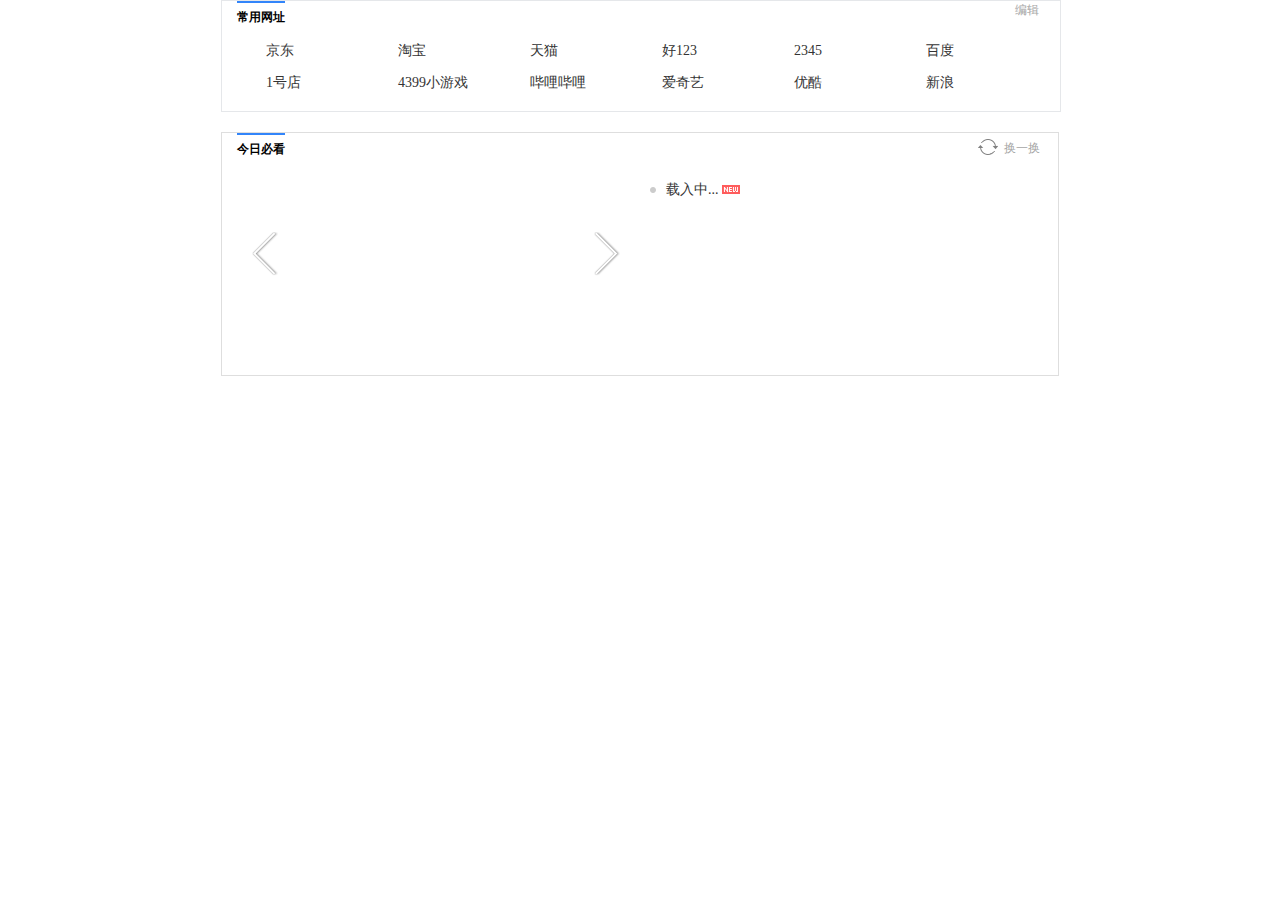
==== index.html @ 9bdcb66b "首次提交" ====
<!DOCTYPE HTML PUBLIC "-//W3C//DTD HTML 4.01 Transitional//EN"
        "http://www.w3.org/TR/html4/loose.dtd">
<html>
<head>
    <meta charset="UTF-8">
    <meta name="keywords" content="">
    <meta http-equiv="X-UA-Compatible" content="IE=edge">
    <title>0 0</title>
    <link rel="stylesheet" href="css/main.css">
</head>
<body>
<div class="container">
    <div class="navigation" id="navigation">
        <h2 class="website-tab">
            <div class="tab-usual">常用网址</div>
        </h2>
        <span class="tab-edit">编辑</span>

        <div class="website-inner">
            <ul class="website-items">
                <li>
                    <img src="http://www.jd.com/favicon.ico"><a href="http://www.jd.com" target="_blank">京东</a>
                </li>
                <li>
                    <img src="http://www.taobao.com/favicon.ico"><a href="http://www.taobao.com" target="_blank">淘宝</a>
                </li>
                <li>
                    <img src="http://www.tmall.com/favicon.ico"><a href="http://www.tmall.com" target="_blank">天猫</a>
                </li>
                <li>
                    <img src="http://www.hao123.com/favicon.ico"><a href="http://www.hao123.com" target="_blank">好123</a>
                </li>
                <li>
                    <img src="http://www.2345.com/favicon.ico"><a href="http://www.2345.com" target="_blank">2345</a>
                </li>
                <li>
                    <img src="http://www.baidu.com/favicon.ico"><a href="http://www.baidu.com/" target="_blank">百度</a>
                </li>
                <li>
                    <img src="http://www.yihaodian.com/favicon.ico"><a href="http://www.yihaodian.com/" target="_blank">1号店</a>
                </li>
                <li>
                    <img src="http://www.4399.com/favicon.ico"><a href="http://www.4399.com/" target="_blank">4399小游戏</a>
                </li>
                <li>
                    <img src="http://www.bilibili.com/favicon.ico"><a href="http://www.bilibili.com/" target="_blank">哔哩哔哩</a>
                </li>
                <li>
                    <img src="http://www.iqiyi.com/favicon.ico"><a href="http://www.iqiyi.com/" target="_blank">爱奇艺</a>
                </li>
                <li>
                    <img src="http://www.youku.com/favicon.ico"><a href="http://www.youku.com/" target="_blank">优酷</a>
                </li>
                <li>
                    <img src="http://www.sina.com/favicon.ico"><a href="http://www.sina.com/" target="_blank">新浪</a>
                </li>
            </ul>
        </div>
    </div>
    <div class="hotbox" id="hotbox">
        <h2 class="website-tab">
            <a href="http://top.baidu.com" target="_blank" class="tab-usual">今日必看</a>
            <span id="fyb" class="switch_button">
                <span id="_fyb" class="switch_icon"></span>
                <span class="switch_text">换一换</span>
            </span>
        </h2>
        <div class="hotbox-content">
            <div class="hotbox-content-left">
                <ul class="player-items">
                </ul>
                <div class="slidebar-left"></div>
                <div class="slidebar-right"></div>
                <div class="slidebar-dots">
                </div>
            </div>
            <div class="hotbox-content-right">
                <ul class="news-items newItemShow">
                    <li>
                        <a class="news-item-a" href="about:blank" target="_blank">载入中...</a>
                        <span class="news-img"></span>
                    </li>
                </ul>
                <ul class="news-items">
                    <li>
                        <a class="news-item-a" href="about:blank" target="_blank">载入中...</a>
                        <span class="news-img"></span>
                    </li>
                </ul>
                <ul class="news-items">
                    <li>
                        <a class="news-item-a" href="about:blank" target="_blank">载入中...</a>
                        <span class="news-img"></span>
                    </li>
                </ul>
                <ul class="news-items">
                    <li>
                        <a class="news-item-a" href="about:blank" target="_blank">载入中...</a>
                        <span class="news-img"></span>
                    </li>
                </ul>
            </div>
        </div>
    </div>
</div>
<div class="dialog-navigation-edit" id="dialog-navigation-edit">
    <h2 class="edit-head">
        <span class="edit-head-tips">编辑常用网址</span>
        <span class="button dialog-titlebar-close"></span>
    </h2>

    <div>
        <ul class="edit-container">
            <li>
                <div class="edit-container-item-name edit-container-edit" data-url="http://www.baidu.com">百度▪贴吧</div>
                <div class="edit-container-item-edit"></div>
                <div class="edit-container-item-delete"></div>
            </li>
            <li>
                <div class="edit-container-item-name" data-url="http://www.hao123.com/?tn=bdie">hao123</div>
                <div class="edit-container-item-edit"></div>
                <div class="edit-container-item-delete"></div>
            </li>
            <li>
                <div class="edit-container-item-name" data-url="http://www.taobao.com">淘宝</div>
                <div class="edit-container-item-edit"></div>
                <div class="edit-container-item-delete"></div>
            </li>
            <li>
                <div class="edit-container-item-name" data-url="jd.com">京东</div>
                <div class="edit-container-item-edit"></div>
                <div class="edit-container-item-delete"></div>
            </li>
            <li>
                <div class="edit-container-item-name" data-url="http://www.youku.com">优酷</div>
                <div class="edit-container-item-edit"></div>
                <div class="edit-container-item-delete"></div>
            </li>
            <li>
                <div class="edit-container-item-name" data-url="http://www.iqiyi.com">爱奇艺▪PPS</div>
                <div class="edit-container-item-edit"></div>
                <div class="edit-container-item-delete"></div>
            </li>
            <li>
                <div class="edit-container-item-name" data-url="http://www.sina.com.cn">新浪▪微博</div>
                <div class="edit-container-item-edit"></div>
                <div class="edit-container-item-delete"></div>
            </li>
            <li>
                <div class="edit-container-item-name" data-url="http://www.4399.com">4399小游戏</div>
                <div class="edit-container-item-edit"></div>
                <div class="edit-container-item-delete"></div>
            </li>
            <li>
                <div class="edit-container-item-name" data-url="http://www.autohome.com.cn">汽车之家</div>
                <div class="edit-container-item-edit"></div>
                <div class="edit-container-item-delete"></div>
            </li>
            <li>
                <div class="edit-container-item-name" data-url="http://www.douyutv.com">斗鱼</div>
                <div class="edit-container-item-edit"></div>
                <div class="edit-container-item-delete"></div>
            </li>
            <li>
                <div class="edit-container-item-name" data-url="http://www.tuniu.com">途牛旅游网</div>
                <div class="edit-container-item-edit"></div>
                <div class="edit-container-item-delete"></div>
            </li>
            <li>
                <div class="edit-container-item-name" data-url="http://www.bilibili.com">哔哩哔哩</div>
                <div class="edit-container-item-edit"></div>
                <div class="edit-container-item-delete"></div>
            </li>
            <li class="edit-container-item edit-add-trigger edit-container-edit">
                <div class="edit-container-item-addIcon"></div>
                <div class="edit-container-item-addText">修改</div>
            </li>
        </ul>
    </div>

    <div class="edit-bottom">
        <h2 class="edit-bottom-title">添加网站</h2>
        <div class="edit-bottom-input">
            <div class="edit-bottom-name-wrapper">
                <input id="editWebsiteName" class="edit-bottom-input-name" placeholder="网站名">
            </div>
            <div class="edit-bottom-address-wrapper">
                <input id="editWebsiteAddress" class="edit-bottom-input-address" placeholder="网址">
            </div>
            <div id="editWebsiteSave" class="edit-bottom-input-save select-unable">
                修改
            </div>
        </div>
    </div>
</div>
</body>
<script src="js/libs/jquery-1.11.3.min.js"></script>
<script src="js/libs/dialog/dialog.js"></script>
<script src="js/data.js"></script>
<script src="js/navigation.js"></script>
<script src="js/hotbox.js"></script>
</html>
---- css/main.css ----
@import url("reset.css?__inline");
@import url("box-shadow.css?__inline");
@import url("dialog.css?__inline");
@import url("main-content.css?__inline");
@import url("navigation.css?__inline");
@import url("hotbox.css?__inline");
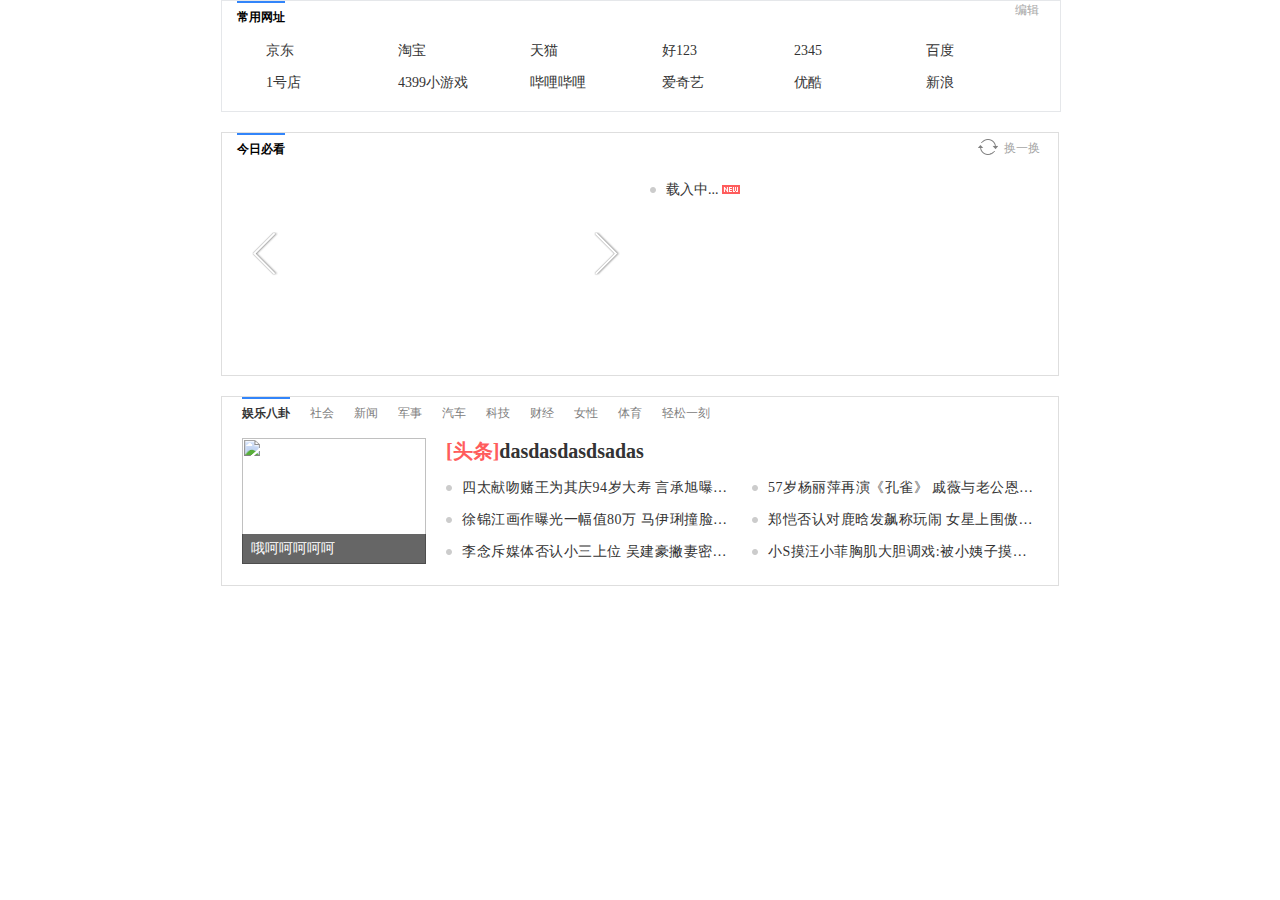
==== commit 411f981b: "第三部分完成" ====
--- a/index.html
+++ b/index.html
@@ -28,7 +28,8 @@
                     <img src="http://www.tmall.com/favicon.ico"><a href="http://www.tmall.com" target="_blank">天猫</a>
                 </li>
                 <li>
-                    <img src="http://www.hao123.com/favicon.ico"><a href="http://www.hao123.com" target="_blank">好123</a>
+                    <img src="http://www.hao123.com/favicon.ico"><a href="http://www.hao123.com"
+                                                                    target="_blank">好123</a>
                 </li>
                 <li>
                     <img src="http://www.2345.com/favicon.ico"><a href="http://www.2345.com" target="_blank">2345</a>
@@ -40,7 +41,8 @@
                     <img src="http://www.yihaodian.com/favicon.ico"><a href="http://www.yihaodian.com/" target="_blank">1号店</a>
                 </li>
                 <li>
-                    <img src="http://www.4399.com/favicon.ico"><a href="http://www.4399.com/" target="_blank">4399小游戏</a>
+                    <img src="http://www.4399.com/favicon.ico"><a href="http://www.4399.com/"
+                                                                  target="_blank">4399小游戏</a>
                 </li>
                 <li>
                     <img src="http://www.bilibili.com/favicon.ico"><a href="http://www.bilibili.com/" target="_blank">哔哩哔哩</a>
@@ -65,6 +67,7 @@
                 <span class="switch_text">换一换</span>
             </span>
         </h2>
+
         <div class="hotbox-content">
             <div class="hotbox-content-left">
                 <ul class="player-items">
@@ -102,93 +105,532 @@
             </div>
         </div>
     </div>
-</div>
-<div class="dialog-navigation-edit" id="dialog-navigation-edit">
-    <h2 class="edit-head">
-        <span class="edit-head-tips">编辑常用网址</span>
-        <span class="button dialog-titlebar-close"></span>
-    </h2>
-
-    <div>
-        <ul class="edit-container">
-            <li>
-                <div class="edit-container-item-name edit-container-edit" data-url="http://www.baidu.com">百度▪贴吧</div>
-                <div class="edit-container-item-edit"></div>
-                <div class="edit-container-item-delete"></div>
-            </li>
-            <li>
-                <div class="edit-container-item-name" data-url="http://www.hao123.com/?tn=bdie">hao123</div>
-                <div class="edit-container-item-edit"></div>
-                <div class="edit-container-item-delete"></div>
-            </li>
-            <li>
-                <div class="edit-container-item-name" data-url="http://www.taobao.com">淘宝</div>
-                <div class="edit-container-item-edit"></div>
-                <div class="edit-container-item-delete"></div>
-            </li>
-            <li>
-                <div class="edit-container-item-name" data-url="jd.com">京东</div>
-                <div class="edit-container-item-edit"></div>
-                <div class="edit-container-item-delete"></div>
-            </li>
-            <li>
-                <div class="edit-container-item-name" data-url="http://www.youku.com">优酷</div>
-                <div class="edit-container-item-edit"></div>
-                <div class="edit-container-item-delete"></div>
-            </li>
-            <li>
-                <div class="edit-container-item-name" data-url="http://www.iqiyi.com">爱奇艺▪PPS</div>
-                <div class="edit-container-item-edit"></div>
-                <div class="edit-container-item-delete"></div>
-            </li>
-            <li>
-                <div class="edit-container-item-name" data-url="http://www.sina.com.cn">新浪▪微博</div>
-                <div class="edit-container-item-edit"></div>
-                <div class="edit-container-item-delete"></div>
-            </li>
-            <li>
-                <div class="edit-container-item-name" data-url="http://www.4399.com">4399小游戏</div>
-                <div class="edit-container-item-edit"></div>
-                <div class="edit-container-item-delete"></div>
-            </li>
-            <li>
-                <div class="edit-container-item-name" data-url="http://www.autohome.com.cn">汽车之家</div>
-                <div class="edit-container-item-edit"></div>
-                <div class="edit-container-item-delete"></div>
-            </li>
-            <li>
-                <div class="edit-container-item-name" data-url="http://www.douyutv.com">斗鱼</div>
-                <div class="edit-container-item-edit"></div>
-                <div class="edit-container-item-delete"></div>
-            </li>
-            <li>
-                <div class="edit-container-item-name" data-url="http://www.tuniu.com">途牛旅游网</div>
-                <div class="edit-container-item-edit"></div>
-                <div class="edit-container-item-delete"></div>
-            </li>
-            <li>
-                <div class="edit-container-item-name" data-url="http://www.bilibili.com">哔哩哔哩</div>
-                <div class="edit-container-item-edit"></div>
-                <div class="edit-container-item-delete"></div>
-            </li>
-            <li class="edit-container-item edit-add-trigger edit-container-edit">
-                <div class="edit-container-item-addIcon"></div>
-                <div class="edit-container-item-addText">修改</div>
-            </li>
-        </ul>
+    <div class="detailbox">
+        <div class="detailbox-tab">
+            <div class="detailbox-tab-item active">娱乐八卦</div>
+            <div class="detailbox-tab-item">社会</div>
+            <div class="detailbox-tab-item">新闻</div>
+            <div class="detailbox-tab-item">军事</div>
+            <div class="detailbox-tab-item">汽车</div>
+            <div class="detailbox-tab-item">科技</div>
+            <div class="detailbox-tab-item">财经</div>
+            <div class="detailbox-tab-item">女性</div>
+            <div class="detailbox-tab-item">体育</div>
+            <div class="detailbox-tab-item">轻松一刻</div>
+        </div>
+        <div class="detailbox-content">
+            <div class="detailbox-content-inner detailbox-content-inner-show">
+                <a class="detailbox-content-left">
+                    <img src="http://s.cimg.163.com/ent/2015/11/25/2015112508114796eaf.jpg.184x126.jpg" alt="">
+
+                    <div class="detailbox-content-title">哦呵呵呵呵呵</div>
+                    <div class="detailbox-content-shadow"></div>
+                </a>
+
+                <div class="detailbox-content-right">
+                    <a class="detailbox-right-title">
+                        dasdasdasdsadas
+                        <span class="topline">[头条]</span>
+                    </a>
+                    <ul class="detailNewsBox">
+
+                        <li><a title="四太献吻赌王为其庆94岁大寿 言承旭曝新恋情" target="_blank"
+                               href="http://ent.163.com/15/1125/00/B97QK39000031H2L.html#p=B97K7THR00AJ0003?bdxw">四太献吻赌王为其庆94岁大寿
+                            言承旭曝新恋情</a></li>
+
+                        <li><a title="57岁杨丽萍再演《孔雀》 戚薇与老公恩爱捞金" target="_blank"
+                               href="http://ent.163.com/photoview/00AJ0003/579170.html?bdxw">57岁杨丽萍再演《孔雀》 戚薇与老公恩爱捞金</a>
+                        </li>
+
+                        <li><a title="徐锦江画作曝光一幅值80万 马伊琍撞脸鲁豫" target="_blank"
+                               href="http://ent.163.com/photoview/00AJ0003/579127.html?bdxw">徐锦江画作曝光一幅值80万 马伊琍撞脸鲁豫</a>
+                        </li>
+
+                        <li><a title="郑恺否认对鹿晗发飙称玩闹 女星上围傲人遭拍" target="_blank"
+                               href="http://ent.163.com/15/1125/11/B98U6IOV00031GVS.html?bdxw">郑恺否认对鹿晗发飙称玩闹 女星上围傲人遭拍</a>
+                        </li>
+
+                        <li><a title="李念斥媒体否认小三上位 吴建豪撇妻密会夏天" target="_blank"
+                               href="http://ent.163.com/15/1125/01/B97TNS7O00031H2L.html?bdxw">李念斥媒体否认小三上位 吴建豪撇妻密会夏天</a>
+                        </li>
+
+                        <li><a title="小S摸汪小菲胸肌大胆调戏:被小姨子摸刺激么" target="_blank"
+                               href="http://ent.163.com/15/1125/14/B998HNLB00031H2L.html?bdxw">小S摸汪小菲胸肌大胆调戏:被小姨子摸刺激么</a>
+                        </li>
+
+                    </ul>
+                </div>
+            </div>
+            <div class="detailbox-content-inner">
+                <a class="detailbox-content-left">
+                    <img src="http://s.cimg.163.com/ent/2015/11/25/2015112508114796eaf.jpg.184x126.jpg" alt="">
+
+                    <div class="detailbox-content-title">哦呵呵呵呵呵</div>
+                    <div class="detailbox-content-shadow"></div>
+                </a>
+
+                <div class="detailbox-content-right">
+                    <a class="detailbox-right-title">
+                        dasdasdasdsadas
+                        <span class="topline">[头条]</span>
+                    </a>
+                    <ul class="detailNewsBox">
+
+                        <li><a title="四太献吻赌王为其庆94岁大寿 言承旭曝新恋情" target="_blank"
+                               href="http://ent.163.com/15/1125/00/B97QK39000031H2L.html#p=B97K7THR00AJ0003?bdxw">四太献吻赌王为其庆94岁大寿
+                            言承旭曝新恋情</a></li>
+
+                        <li><a title="57岁杨丽萍再演《孔雀》 戚薇与老公恩爱捞金" target="_blank"
+                               href="http://ent.163.com/photoview/00AJ0003/579170.html?bdxw">57岁杨丽萍再演《孔雀》 戚薇与老公恩爱捞金</a>
+                        </li>
+
+                        <li><a title="徐锦江画作曝光一幅值80万 马伊琍撞脸鲁豫" target="_blank"
+                               href="http://ent.163.com/photoview/00AJ0003/579127.html?bdxw">徐锦江画作曝光一幅值80万 马伊琍撞脸鲁豫</a>
+                        </li>
+
+                        <li><a title="郑恺否认对鹿晗发飙称玩闹 女星上围傲人遭拍" target="_blank"
+                               href="http://ent.163.com/15/1125/11/B98U6IOV00031GVS.html?bdxw">郑恺否认对鹿晗发飙称玩闹 女星上围傲人遭拍</a>
+                        </li>
+
+                        <li><a title="李念斥媒体否认小三上位 吴建豪撇妻密会夏天" target="_blank"
+                               href="http://ent.163.com/15/1125/01/B97TNS7O00031H2L.html?bdxw">李念斥媒体否认小三上位 吴建豪撇妻密会夏天</a>
+                        </li>
+
+                        <li><a title="小S摸汪小菲胸肌大胆调戏:被小姨子摸刺激么" target="_blank"
+                               href="http://ent.163.com/15/1125/14/B998HNLB00031H2L.html?bdxw">小S摸汪小菲胸肌大胆调戏:被小姨子摸刺激么</a>
+                        </li>
+
+                    </ul>
+                </div>
+            </div>
+            <div class="detailbox-content-inner">
+                <a class="detailbox-content-left">
+                    <img src="http://s.cimg.163.com/ent/2015/11/25/2015112508114796eaf.jpg.184x126.jpg" alt="">
+
+                    <div class="detailbox-content-title">哦呵呵呵呵呵</div>
+                    <div class="detailbox-content-shadow"></div>
+                </a>
+
+                <div class="detailbox-content-right">
+                    <a class="detailbox-right-title">
+                        dasdasdasdsadas
+                        <span class="topline">[头条]</span>
+                    </a>
+                    <ul class="detailNewsBox">
+
+                        <li><a title="四太献吻赌王为其庆94岁大寿 言承旭曝新恋情" target="_blank"
+                               href="http://ent.163.com/15/1125/00/B97QK39000031H2L.html#p=B97K7THR00AJ0003?bdxw">四太献吻赌王为其庆94岁大寿
+                            言承旭曝新恋情</a></li>
+
+                        <li><a title="57岁杨丽萍再演《孔雀》 戚薇与老公恩爱捞金" target="_blank"
+                               href="http://ent.163.com/photoview/00AJ0003/579170.html?bdxw">57岁杨丽萍再演《孔雀》 戚薇与老公恩爱捞金</a>
+                        </li>
+
+                        <li><a title="徐锦江画作曝光一幅值80万 马伊琍撞脸鲁豫" target="_blank"
+                               href="http://ent.163.com/photoview/00AJ0003/579127.html?bdxw">徐锦江画作曝光一幅值80万 马伊琍撞脸鲁豫</a>
+                        </li>
+
+                        <li><a title="郑恺否认对鹿晗发飙称玩闹 女星上围傲人遭拍" target="_blank"
+                               href="http://ent.163.com/15/1125/11/B98U6IOV00031GVS.html?bdxw">郑恺否认对鹿晗发飙称玩闹 女星上围傲人遭拍</a>
+                        </li>
+
+                        <li><a title="李念斥媒体否认小三上位 吴建豪撇妻密会夏天" target="_blank"
+                               href="http://ent.163.com/15/1125/01/B97TNS7O00031H2L.html?bdxw">李念斥媒体否认小三上位 吴建豪撇妻密会夏天</a>
+                        </li>
+
+                        <li><a title="小S摸汪小菲胸肌大胆调戏:被小姨子摸刺激么" target="_blank"
+                               href="http://ent.163.com/15/1125/14/B998HNLB00031H2L.html?bdxw">小S摸汪小菲胸肌大胆调戏:被小姨子摸刺激么</a>
+                        </li>
+
+                    </ul>
+                </div>
+            </div>
+            <div class="detailbox-content-inner">
+                <a class="detailbox-content-left">
+                    <img src="http://s.cimg.163.com/ent/2015/11/25/2015112508114796eaf.jpg.184x126.jpg" alt="">
+
+                    <div class="detailbox-content-title">哦呵呵呵呵呵</div>
+                    <div class="detailbox-content-shadow"></div>
+                </a>
+
+                <div class="detailbox-content-right">
+                    <a class="detailbox-right-title">
+                        dasdasdasdsadas
+                        <span class="topline">[头条]</span>
+                    </a>
+                    <ul class="detailNewsBox">
+
+                        <li><a title="四太献吻赌王为其庆94岁大寿 言承旭曝新恋情" target="_blank"
+                               href="http://ent.163.com/15/1125/00/B97QK39000031H2L.html#p=B97K7THR00AJ0003?bdxw">四太献吻赌王为其庆94岁大寿
+                            言承旭曝新恋情</a></li>
+
+                        <li><a title="57岁杨丽萍再演《孔雀》 戚薇与老公恩爱捞金" target="_blank"
+                               href="http://ent.163.com/photoview/00AJ0003/579170.html?bdxw">57岁杨丽萍再演《孔雀》 戚薇与老公恩爱捞金</a>
+                        </li>
+
+                        <li><a title="徐锦江画作曝光一幅值80万 马伊琍撞脸鲁豫" target="_blank"
+                               href="http://ent.163.com/photoview/00AJ0003/579127.html?bdxw">徐锦江画作曝光一幅值80万 马伊琍撞脸鲁豫</a>
+                        </li>
+
+                        <li><a title="郑恺否认对鹿晗发飙称玩闹 女星上围傲人遭拍" target="_blank"
+                               href="http://ent.163.com/15/1125/11/B98U6IOV00031GVS.html?bdxw">郑恺否认对鹿晗发飙称玩闹 女星上围傲人遭拍</a>
+                        </li>
+
+                        <li><a title="李念斥媒体否认小三上位 吴建豪撇妻密会夏天" target="_blank"
+                               href="http://ent.163.com/15/1125/01/B97TNS7O00031H2L.html?bdxw">李念斥媒体否认小三上位 吴建豪撇妻密会夏天</a>
+                        </li>
+
+                        <li><a title="小S摸汪小菲胸肌大胆调戏:被小姨子摸刺激么" target="_blank"
+                               href="http://ent.163.com/15/1125/14/B998HNLB00031H2L.html?bdxw">小S摸汪小菲胸肌大胆调戏:被小姨子摸刺激么</a>
+                        </li>
+
+                    </ul>
+                </div>
+            </div>
+            <div class="detailbox-content-inner">
+                <a class="detailbox-content-left">
+                    <img src="http://s.cimg.163.com/ent/2015/11/25/2015112508114796eaf.jpg.184x126.jpg" alt="">
+
+                    <div class="detailbox-content-title">哦呵呵呵呵呵</div>
+                    <div class="detailbox-content-shadow"></div>
+                </a>
+
+                <div class="detailbox-content-right">
+                    <a class="detailbox-right-title">
+                        dasdasdasdsadas
+                        <span class="topline">[头条]</span>
+                    </a>
+                    <ul class="detailNewsBox">
+
+                        <li><a title="四太献吻赌王为其庆94岁大寿 言承旭曝新恋情" target="_blank"
+                               href="http://ent.163.com/15/1125/00/B97QK39000031H2L.html#p=B97K7THR00AJ0003?bdxw">四太献吻赌王为其庆94岁大寿
+                            言承旭曝新恋情</a></li>
+
+                        <li><a title="57岁杨丽萍再演《孔雀》 戚薇与老公恩爱捞金" target="_blank"
+                               href="http://ent.163.com/photoview/00AJ0003/579170.html?bdxw">57岁杨丽萍再演《孔雀》 戚薇与老公恩爱捞金</a>
+                        </li>
+
+                        <li><a title="徐锦江画作曝光一幅值80万 马伊琍撞脸鲁豫" target="_blank"
+                               href="http://ent.163.com/photoview/00AJ0003/579127.html?bdxw">徐锦江画作曝光一幅值80万 马伊琍撞脸鲁豫</a>
+                        </li>
+
+                        <li><a title="郑恺否认对鹿晗发飙称玩闹 女星上围傲人遭拍" target="_blank"
+                               href="http://ent.163.com/15/1125/11/B98U6IOV00031GVS.html?bdxw">郑恺否认对鹿晗发飙称玩闹 女星上围傲人遭拍</a>
+                        </li>
+
+                        <li><a title="李念斥媒体否认小三上位 吴建豪撇妻密会夏天" target="_blank"
+                               href="http://ent.163.com/15/1125/01/B97TNS7O00031H2L.html?bdxw">李念斥媒体否认小三上位 吴建豪撇妻密会夏天</a>
+                        </li>
+
+                        <li><a title="小S摸汪小菲胸肌大胆调戏:被小姨子摸刺激么" target="_blank"
+                               href="http://ent.163.com/15/1125/14/B998HNLB00031H2L.html?bdxw">小S摸汪小菲胸肌大胆调戏:被小姨子摸刺激么</a>
+                        </li>
+
+                    </ul>
+                </div>
+            </div>
+            <div class="detailbox-content-inner">
+                <a class="detailbox-content-left">
+                    <img src="http://s.cimg.163.com/ent/2015/11/25/2015112508114796eaf.jpg.184x126.jpg" alt="">
+
+                    <div class="detailbox-content-title">哦呵呵呵呵呵</div>
+                    <div class="detailbox-content-shadow"></div>
+                </a>
+
+                <div class="detailbox-content-right">
+                    <a class="detailbox-right-title">
+                        dasdasdasdsadas
+                        <span class="topline">[头条]</span>
+                    </a>
+                    <ul class="detailNewsBox">
+
+                        <li><a title="四太献吻赌王为其庆94岁大寿 言承旭曝新恋情" target="_blank"
+                               href="http://ent.163.com/15/1125/00/B97QK39000031H2L.html#p=B97K7THR00AJ0003?bdxw">四太献吻赌王为其庆94岁大寿
+                            言承旭曝新恋情</a></li>
+
+                        <li><a title="57岁杨丽萍再演《孔雀》 戚薇与老公恩爱捞金" target="_blank"
+                               href="http://ent.163.com/photoview/00AJ0003/579170.html?bdxw">57岁杨丽萍再演《孔雀》 戚薇与老公恩爱捞金</a>
+                        </li>
+
+                        <li><a title="徐锦江画作曝光一幅值80万 马伊琍撞脸鲁豫" target="_blank"
+                               href="http://ent.163.com/photoview/00AJ0003/579127.html?bdxw">徐锦江画作曝光一幅值80万 马伊琍撞脸鲁豫</a>
+                        </li>
+
+                        <li><a title="郑恺否认对鹿晗发飙称玩闹 女星上围傲人遭拍" target="_blank"
+                               href="http://ent.163.com/15/1125/11/B98U6IOV00031GVS.html?bdxw">郑恺否认对鹿晗发飙称玩闹 女星上围傲人遭拍</a>
+                        </li>
+
+                        <li><a title="李念斥媒体否认小三上位 吴建豪撇妻密会夏天" target="_blank"
+                               href="http://ent.163.com/15/1125/01/B97TNS7O00031H2L.html?bdxw">李念斥媒体否认小三上位 吴建豪撇妻密会夏天</a>
+                        </li>
+
+                        <li><a title="小S摸汪小菲胸肌大胆调戏:被小姨子摸刺激么" target="_blank"
+                               href="http://ent.163.com/15/1125/14/B998HNLB00031H2L.html?bdxw">小S摸汪小菲胸肌大胆调戏:被小姨子摸刺激么</a>
+                        </li>
+
+                    </ul>
+                </div>
+            </div>
+            <div class="detailbox-content-inner">
+                <a class="detailbox-content-left">
+                    <img src="http://s.cimg.163.com/ent/2015/11/25/2015112508114796eaf.jpg.184x126.jpg" alt="">
+
+                    <div class="detailbox-content-title">哦呵呵呵呵呵</div>
+                    <div class="detailbox-content-shadow"></div>
+                </a>
+
+                <div class="detailbox-content-right">
+                    <a class="detailbox-right-title">
+                        dasdasdasdsadas
+                        <span class="topline">[头条]</span>
+                    </a>
+                    <ul class="detailNewsBox">
+
+                        <li><a title="四太献吻赌王为其庆94岁大寿 言承旭曝新恋情" target="_blank"
+                               href="http://ent.163.com/15/1125/00/B97QK39000031H2L.html#p=B97K7THR00AJ0003?bdxw">四太献吻赌王为其庆94岁大寿
+                            言承旭曝新恋情</a></li>
+
+                        <li><a title="57岁杨丽萍再演《孔雀》 戚薇与老公恩爱捞金" target="_blank"
+                               href="http://ent.163.com/photoview/00AJ0003/579170.html?bdxw">57岁杨丽萍再演《孔雀》 戚薇与老公恩爱捞金</a>
+                        </li>
+
+                        <li><a title="徐锦江画作曝光一幅值80万 马伊琍撞脸鲁豫" target="_blank"
+                               href="http://ent.163.com/photoview/00AJ0003/579127.html?bdxw">徐锦江画作曝光一幅值80万 马伊琍撞脸鲁豫</a>
+                        </li>
+
+                        <li><a title="郑恺否认对鹿晗发飙称玩闹 女星上围傲人遭拍" target="_blank"
+                               href="http://ent.163.com/15/1125/11/B98U6IOV00031GVS.html?bdxw">郑恺否认对鹿晗发飙称玩闹 女星上围傲人遭拍</a>
+                        </li>
+
+                        <li><a title="李念斥媒体否认小三上位 吴建豪撇妻密会夏天" target="_blank"
+                               href="http://ent.163.com/15/1125/01/B97TNS7O00031H2L.html?bdxw">李念斥媒体否认小三上位 吴建豪撇妻密会夏天</a>
+                        </li>
+
+                        <li><a title="小S摸汪小菲胸肌大胆调戏:被小姨子摸刺激么" target="_blank"
+                               href="http://ent.163.com/15/1125/14/B998HNLB00031H2L.html?bdxw">小S摸汪小菲胸肌大胆调戏:被小姨子摸刺激么</a>
+                        </li>
+
+                    </ul>
+                </div>
+            </div>
+            <div class="detailbox-content-inner">
+                <a class="detailbox-content-left">
+                    <img src="http://s.cimg.163.com/ent/2015/11/25/2015112508114796eaf.jpg.184x126.jpg" alt="">
+
+                    <div class="detailbox-content-title">哦呵呵呵呵呵</div>
+                    <div class="detailbox-content-shadow"></div>
+                </a>
+
+                <div class="detailbox-content-right">
+                    <a class="detailbox-right-title">
+                        dasdasdasdsadas
+                        <span class="topline">[头条]</span>
+                    </a>
+                    <ul class="detailNewsBox">
+
+                        <li><a title="四太献吻赌王为其庆94岁大寿 言承旭曝新恋情" target="_blank"
+                               href="http://ent.163.com/15/1125/00/B97QK39000031H2L.html#p=B97K7THR00AJ0003?bdxw">四太献吻赌王为其庆94岁大寿
+                            言承旭曝新恋情</a></li>
+
+                        <li><a title="57岁杨丽萍再演《孔雀》 戚薇与老公恩爱捞金" target="_blank"
+                               href="http://ent.163.com/photoview/00AJ0003/579170.html?bdxw">57岁杨丽萍再演《孔雀》 戚薇与老公恩爱捞金</a>
+                        </li>
+
+                        <li><a title="徐锦江画作曝光一幅值80万 马伊琍撞脸鲁豫" target="_blank"
+                               href="http://ent.163.com/photoview/00AJ0003/579127.html?bdxw">徐锦江画作曝光一幅值80万 马伊琍撞脸鲁豫</a>
+                        </li>
+
+                        <li><a title="郑恺否认对鹿晗发飙称玩闹 女星上围傲人遭拍" target="_blank"
+                               href="http://ent.163.com/15/1125/11/B98U6IOV00031GVS.html?bdxw">郑恺否认对鹿晗发飙称玩闹 女星上围傲人遭拍</a>
+                        </li>
+
+                        <li><a title="李念斥媒体否认小三上位 吴建豪撇妻密会夏天" target="_blank"
+                               href="http://ent.163.com/15/1125/01/B97TNS7O00031H2L.html?bdxw">李念斥媒体否认小三上位 吴建豪撇妻密会夏天</a>
+                        </li>
+
+                        <li><a title="小S摸汪小菲胸肌大胆调戏:被小姨子摸刺激么" target="_blank"
+                               href="http://ent.163.com/15/1125/14/B998HNLB00031H2L.html?bdxw">小S摸汪小菲胸肌大胆调戏:被小姨子摸刺激么</a>
+                        </li>
+
+                    </ul>
+                </div>
+            </div>
+            <div class="detailbox-content-inner">
+                <a class="detailbox-content-left">
+                    <img src="http://s.cimg.163.com/ent/2015/11/25/2015112508114796eaf.jpg.184x126.jpg" alt="">
+
+                    <div class="detailbox-content-title">哦呵呵呵呵呵</div>
+                    <div class="detailbox-content-shadow"></div>
+                </a>
+
+                <div class="detailbox-content-right">
+                    <a class="detailbox-right-title">
+                        dasdasdasdsadas
+                        <span class="topline">[头条]</span>
+                    </a>
+                    <ul class="detailNewsBox">
+
+                        <li><a title="四太献吻赌王为其庆94岁大寿 言承旭曝新恋情" target="_blank"
+                               href="http://ent.163.com/15/1125/00/B97QK39000031H2L.html#p=B97K7THR00AJ0003?bdxw">四太献吻赌王为其庆94岁大寿
+                            言承旭曝新恋情</a></li>
+
+                        <li><a title="57岁杨丽萍再演《孔雀》 戚薇与老公恩爱捞金" target="_blank"
+                               href="http://ent.163.com/photoview/00AJ0003/579170.html?bdxw">57岁杨丽萍再演《孔雀》 戚薇与老公恩爱捞金</a>
+                        </li>
+
+                        <li><a title="徐锦江画作曝光一幅值80万 马伊琍撞脸鲁豫" target="_blank"
+                               href="http://ent.163.com/photoview/00AJ0003/579127.html?bdxw">徐锦江画作曝光一幅值80万 马伊琍撞脸鲁豫</a>
+                        </li>
+
+                        <li><a title="郑恺否认对鹿晗发飙称玩闹 女星上围傲人遭拍" target="_blank"
+                               href="http://ent.163.com/15/1125/11/B98U6IOV00031GVS.html?bdxw">郑恺否认对鹿晗发飙称玩闹 女星上围傲人遭拍</a>
+                        </li>
+
+                        <li><a title="李念斥媒体否认小三上位 吴建豪撇妻密会夏天" target="_blank"
+                               href="http://ent.163.com/15/1125/01/B97TNS7O00031H2L.html?bdxw">李念斥媒体否认小三上位 吴建豪撇妻密会夏天</a>
+                        </li>
+
+                        <li><a title="小S摸汪小菲胸肌大胆调戏:被小姨子摸刺激么" target="_blank"
+                               href="http://ent.163.com/15/1125/14/B998HNLB00031H2L.html?bdxw">小S摸汪小菲胸肌大胆调戏:被小姨子摸刺激么</a>
+                        </li>
+
+                    </ul>
+                </div>
+            </div>
+            <div class="detailbox-content-inner">
+                <a class="detailbox-content-left">
+                    <img src="http://s.cimg.163.com/ent/2015/11/25/2015112508114796eaf.jpg.184x126.jpg" alt="">
+
+                    <div class="detailbox-content-title">哦呵呵呵呵呵</div>
+                    <div class="detailbox-content-shadow"></div>
+                </a>
+
+                <div class="detailbox-content-right">
+                    <a class="detailbox-right-title">
+                        dasdasdasdsadas
+                        <span class="topline">[头条]</span>
+                    </a>
+                    <ul class="detailNewsBox">
+
+                        <li><a title="四太献吻赌王为其庆94岁大寿 言承旭曝新恋情" target="_blank"
+                               href="http://ent.163.com/15/1125/00/B97QK39000031H2L.html#p=B97K7THR00AJ0003?bdxw">四太献吻赌王为其庆94岁大寿
+                            言承旭曝新恋情</a></li>
+
+                        <li><a title="57岁杨丽萍再演《孔雀》 戚薇与老公恩爱捞金" target="_blank"
+                               href="http://ent.163.com/photoview/00AJ0003/579170.html?bdxw">57岁杨丽萍再演《孔雀》 戚薇与老公恩爱捞金</a>
+                        </li>
+
+                        <li><a title="徐锦江画作曝光一幅值80万 马伊琍撞脸鲁豫" target="_blank"
+                               href="http://ent.163.com/photoview/00AJ0003/579127.html?bdxw">徐锦江画作曝光一幅值80万 马伊琍撞脸鲁豫</a>
+                        </li>
+
+                        <li><a title="郑恺否认对鹿晗发飙称玩闹 女星上围傲人遭拍" target="_blank"
+                               href="http://ent.163.com/15/1125/11/B98U6IOV00031GVS.html?bdxw">郑恺否认对鹿晗发飙称玩闹 女星上围傲人遭拍</a>
+                        </li>
+
+                        <li><a title="李念斥媒体否认小三上位 吴建豪撇妻密会夏天" target="_blank"
+                               href="http://ent.163.com/15/1125/01/B97TNS7O00031H2L.html?bdxw">李念斥媒体否认小三上位 吴建豪撇妻密会夏天</a>
+                        </li>
+
+                        <li><a title="小S摸汪小菲胸肌大胆调戏:被小姨子摸刺激么" target="_blank"
+                               href="http://ent.163.com/15/1125/14/B998HNLB00031H2L.html?bdxw">小S摸汪小菲胸肌大胆调戏:被小姨子摸刺激么</a>
+                        </li>
+
+                    </ul>
+                </div>
+            </div>
+        </div>
+
     </div>
-
-    <div class="edit-bottom">
-        <h2 class="edit-bottom-title">添加网站</h2>
-        <div class="edit-bottom-input">
-            <div class="edit-bottom-name-wrapper">
-                <input id="editWebsiteName" class="edit-bottom-input-name" placeholder="网站名">
-            </div>
-            <div class="edit-bottom-address-wrapper">
-                <input id="editWebsiteAddress" class="edit-bottom-input-address" placeholder="网址">
-            </div>
-            <div id="editWebsiteSave" class="edit-bottom-input-save select-unable">
-                修改
+    <div class="dialog-navigation-edit" id="dialog-navigation-edit">
+        <h2 class="edit-head">
+            <span class="edit-head-tips">编辑常用网址</span>
+            <span class="button dialog-titlebar-close"></span>
+        </h2>
+
+        <div>
+            <ul class="edit-container">
+                <li>
+                    <div class="edit-container-item-name edit-container-edit" data-url="http://www.baidu.com">百度▪贴吧
+                    </div>
+                    <div class="edit-container-item-edit"></div>
+                    <div class="edit-container-item-delete"></div>
+                </li>
+                <li>
+                    <div class="edit-container-item-name" data-url="http://www.hao123.com/?tn=bdie">hao123</div>
+                    <div class="edit-container-item-edit"></div>
+                    <div class="edit-container-item-delete"></div>
+                </li>
+                <li>
+                    <div class="edit-container-item-name" data-url="http://www.taobao.com">淘宝</div>
+                    <div class="edit-container-item-edit"></div>
+                    <div class="edit-container-item-delete"></div>
+                </li>
+                <li>
+                    <div class="edit-container-item-name" data-url="jd.com">京东</div>
+                    <div class="edit-container-item-edit"></div>
+                    <div class="edit-container-item-delete"></div>
+                </li>
+                <li>
+                    <div class="edit-container-item-name" data-url="http://www.youku.com">优酷</div>
+                    <div class="edit-container-item-edit"></div>
+                    <div class="edit-container-item-delete"></div>
+                </li>
+                <li>
+                    <div class="edit-container-item-name" data-url="http://www.iqiyi.com">爱奇艺▪PPS</div>
+                    <div class="edit-container-item-edit"></div>
+                    <div class="edit-container-item-delete"></div>
+                </li>
+                <li>
+                    <div class="edit-container-item-name" data-url="http://www.sina.com.cn">新浪▪微博</div>
+                    <div class="edit-container-item-edit"></div>
+                    <div class="edit-container-item-delete"></div>
+                </li>
+                <li>
+                    <div class="edit-container-item-name" data-url="http://www.4399.com">4399小游戏</div>
+                    <div class="edit-container-item-edit"></div>
+                    <div class="edit-container-item-delete"></div>
+                </li>
+                <li>
+                    <div class="edit-container-item-name" data-url="http://www.autohome.com.cn">汽车之家</div>
+                    <div class="edit-container-item-edit"></div>
+                    <div class="edit-container-item-delete"></div>
+                </li>
+                <li>
+                    <div class="edit-container-item-name" data-url="http://www.douyutv.com">斗鱼</div>
+                    <div class="edit-container-item-edit"></div>
+                    <div class="edit-container-item-delete"></div>
+                </li>
+                <li>
+                    <div class="edit-container-item-name" data-url="http://www.tuniu.com">途牛旅游网</div>
+                    <div class="edit-container-item-edit"></div>
+                    <div class="edit-container-item-delete"></div>
+                </li>
+                <li>
+                    <div class="edit-container-item-name" data-url="http://www.bilibili.com">哔哩哔哩</div>
+                    <div class="edit-container-item-edit"></div>
+                    <div class="edit-container-item-delete"></div>
+                </li>
+                <li class="edit-container-item edit-add-trigger edit-container-edit">
+                    <div class="edit-container-item-addIcon"></div>
+                    <div class="edit-container-item-addText">修改</div>
+                </li>
+            </ul>
+        </div>
+
+        <div class="edit-bottom">
+            <h2 class="edit-bottom-title">添加网站</h2>
+
+            <div class="edit-bottom-input">
+                <div class="edit-bottom-name-wrapper">
+                    <input id="editWebsiteName" class="edit-bottom-input-name" placeholder="网站名">
+                </div>
+                <div class="edit-bottom-address-wrapper">
+                    <input id="editWebsiteAddress" class="edit-bottom-input-address" placeholder="网址">
+                </div>
+                <div id="editWebsiteSave" class="edit-bottom-input-save select-unable">
+                    修改
+                </div>
             </div>
         </div>
     </div>
@@ -199,4 +641,5 @@
 <script src="js/data.js"></script>
 <script src="js/navigation.js"></script>
 <script src="js/hotbox.js"></script>
+<script src="js/detailbox.js"></script>
 </html>--- a/css/main.css
+++ b/css/main.css
@@ -3,4 +3,5 @@
 @import url("dialog.css?__inline");
 @import url("main-content.css?__inline");
 @import url("navigation.css?__inline");
-@import url("hotbox.css?__inline");+@import url("hotbox.css?__inline");
+@import url("detailbox.css?__inline");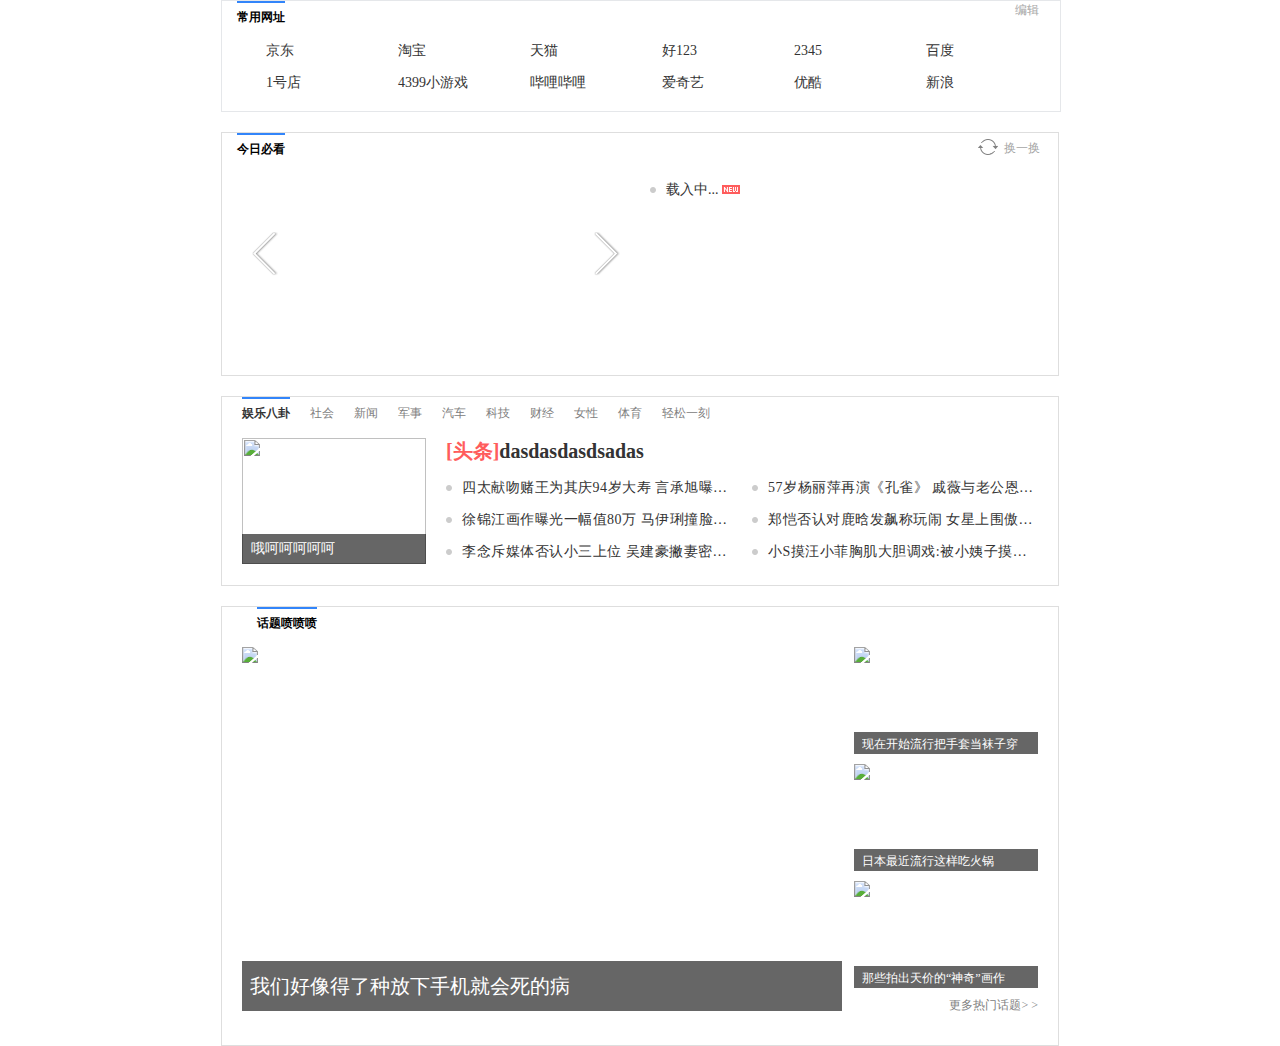
==== commit dfb0e6b3: "第四部分完成la" ====
--- a/index.html
+++ b/index.html
@@ -542,6 +542,46 @@
         </div>
 
     </div>
+    <div class="titlebox" id="titlebox">
+        <h2 class="website-tab">
+            <div class="tab-usual">话题喷喷喷</div>
+        </h2>
+        <div class="titlebox-content">
+            <div class="titlebox-content-left">
+                <a class="titlebox-content-left-link" data-type="big" target="_blank" href="https://www.baidu.com/s?wd=%E6%88%91%E4%BB%AC%E5%A5%BD%E5%83%8F%E5%BE%97%E4%BA%86%E4%B8%80%E7%A7%8D%E6%94%BE%E4%B8%8B%E6%89%8B%E6%9C%BA%E5%B0%B1%E4%BC%9A%E6%AD%BB%E7%9A%84%E7%97%85&amp;ie=utf-8&amp;tn=10101012_ie_dg">
+                    <img class="titlebox-content-left-img" src="http://ibr8.bdstatic.com/odin/201511/958288ffe7a3298d6906742da2357435.jpg">
+                    <div class="titlebox-content-left-shadow"></div>
+                    <div class="titlebox-content-left-text">我们好像得了种放下手机就会死的病</div>
+                </a>
+            </div>
+            <div class="titlebox-content-right">
+                <ul class="titlebox-content-right-ul">
+                    <li class="titlebox-content-right-li">
+                        <a class="titlebox-content-right-link" data-type="small" target="_blank" href="https://www.baidu.com/s?wd=%E7%8E%B0%E5%9C%A8%E5%BC%80%E5%A7%8B%E6%B5%81%E8%A1%8C%E6%8A%8A%E6%89%8B%E5%A5%97%E5%BD%93%E8%A2%9C%E5%AD%90%E7%A9%BF&amp;ie=utf-8&amp;tn=10101012_ie_dg">
+                            <img class="titlebox-content-right-li-img" src="http://ibr3.bdstatic.com/odin/201511/407ca83606cc180f427e4b94b306161f.jpg">
+                            <div class="titlebox-content-right-li-shadow"></div>
+                            <div class="titlebox-content-right-li-text">现在开始流行把手套当袜子穿</div>
+                        </a>
+                    </li>
+                    <li class="titlebox-content-right-li">
+                        <a class="titlebox-content-right-link" data-type="small" target="_blank" href="https://www.baidu.com/s?wd=%E6%97%A5%E6%9C%AC%E6%9C%80%E8%BF%91%E6%B5%81%E8%A1%8C%E8%BF%99%E6%A0%B7%E5%90%83%E7%81%AB%E9%94%85&amp;ie=utf-8&amp;tn=10101012_ie_dg">
+                            <img class="titlebox-content-right-li-img" src="http://ibr5.bdstatic.com/odin/201511/0444cfe92b9c82179004e330c76a71c9.jpg">
+                            <div class="titlebox-content-right-li-shadow"></div>
+                            <div class="titlebox-content-right-li-text">日本最近流行这样吃火锅</div>
+                        </a>
+                    </li>
+                    <li class="titlebox-content-right-li">
+                        <a class="titlebox-content-right-link" data-type="small" target="_blank" href="https://www.baidu.com/s?wd=%E9%82%A3%E4%BA%9B%E6%8B%8D%E5%87%BA%E5%A4%A9%E4%BB%B7%E7%9A%84%E2%80%9C%E7%A5%9E%E5%A5%87%E2%80%9D%E7%94%BB%E4%BD%9C&amp;ie=utf-8&amp;tn=10101012_ie_dg">
+                            <img class="titlebox-content-right-li-img" src="http://ibr8.bdstatic.com/odin/201511/058365c7b5087964e21eb77fb4bb8b18.jpg">
+                            <div class="titlebox-content-right-li-shadow"></div>
+                            <div class="titlebox-content-right-li-text">那些拍出天价的“神奇”画作</div>
+                        </a>
+                    </li>
+                </ul>
+                <a class="titlebox-more" data-type="more" target="_blank" href="https://www.baidu.com/s?wd=%E5%8F%91%E7%8E%B0%20%E7%83%AD%E9%97%A8%E8%AF%9D%E9%A2%98">更多热门话题&gt; &gt;</a>
+            </div>
+        </div>
+    </div>
     <div class="dialog-navigation-edit" id="dialog-navigation-edit">
         <h2 class="edit-head">
             <span class="edit-head-tips">编辑常用网址</span>
--- a/css/main.css
+++ b/css/main.css
@@ -4,4 +4,5 @@
 @import url("main-content.css?__inline");
 @import url("navigation.css?__inline");
 @import url("hotbox.css?__inline");
-@import url("detailbox.css?__inline");+@import url("detailbox.css?__inline");
+@import url("titlebox.css?__inline");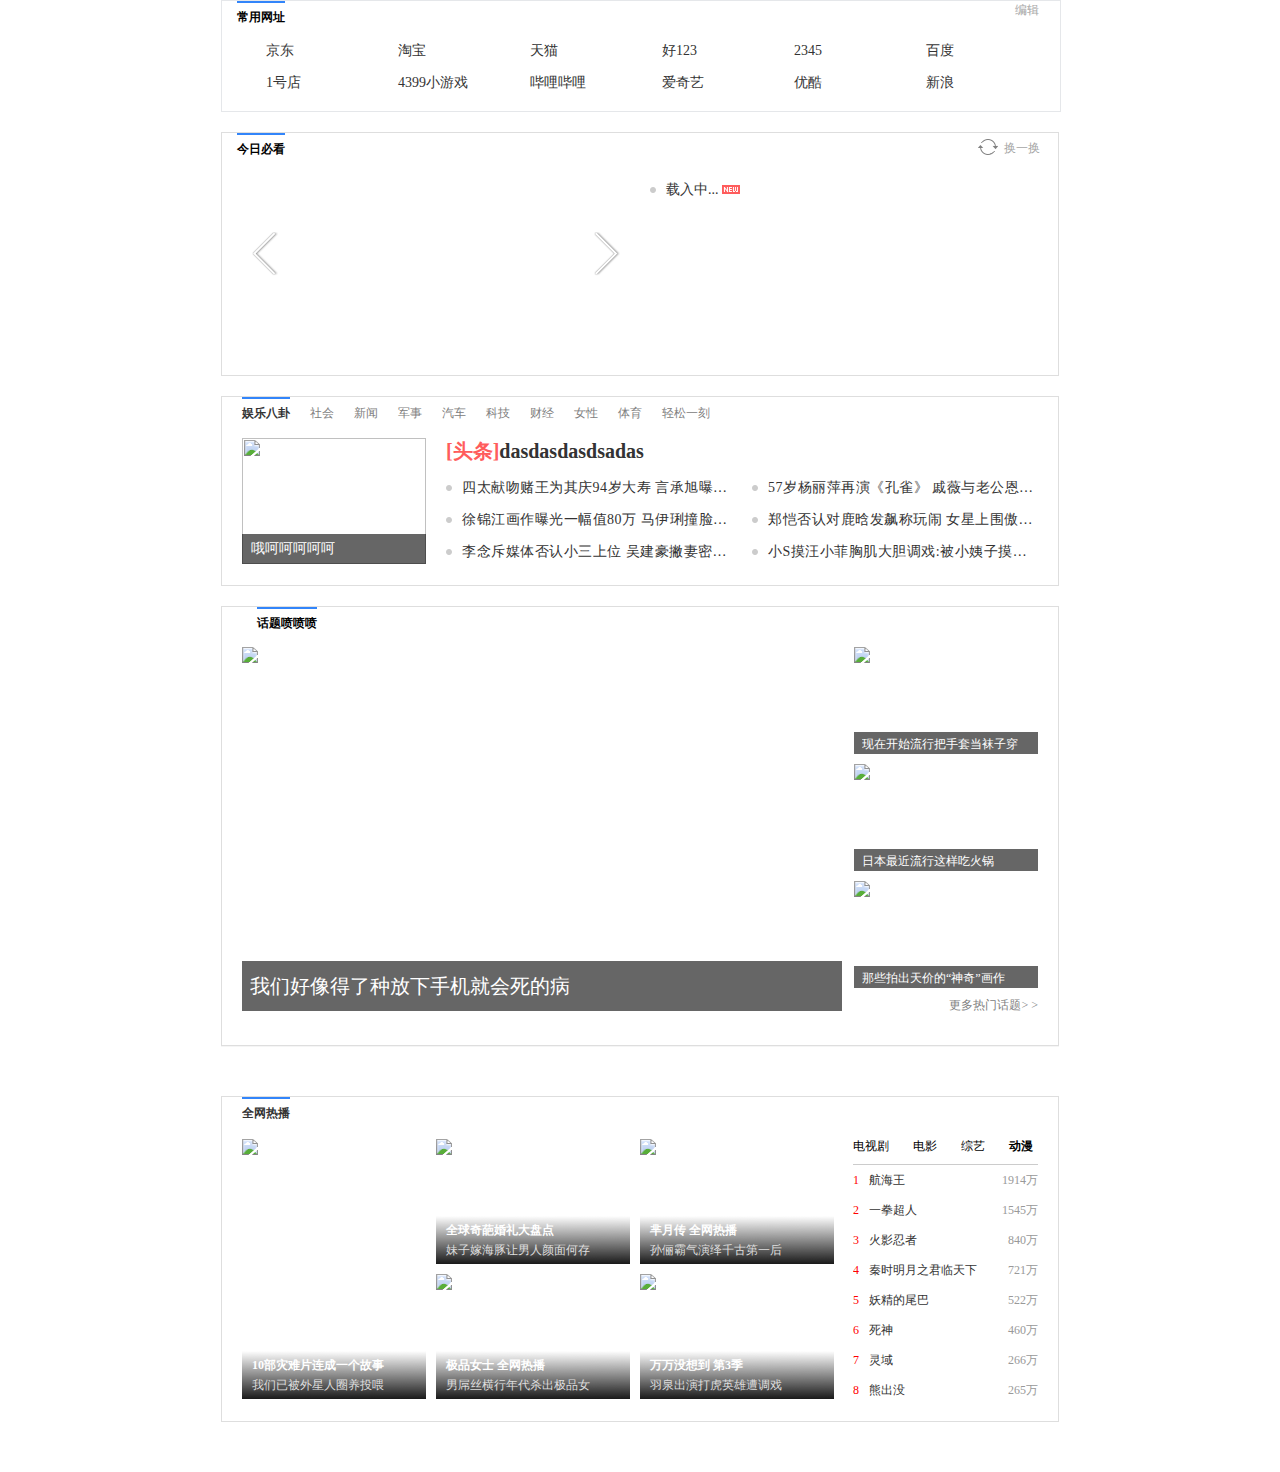
==== commit 0e5de806: "第五部分wancheng" ====
--- a/index.html
+++ b/index.html
@@ -548,8 +548,11 @@
         </h2>
         <div class="titlebox-content">
             <div class="titlebox-content-left">
-                <a class="titlebox-content-left-link" data-type="big" target="_blank" href="https://www.baidu.com/s?wd=%E6%88%91%E4%BB%AC%E5%A5%BD%E5%83%8F%E5%BE%97%E4%BA%86%E4%B8%80%E7%A7%8D%E6%94%BE%E4%B8%8B%E6%89%8B%E6%9C%BA%E5%B0%B1%E4%BC%9A%E6%AD%BB%E7%9A%84%E7%97%85&amp;ie=utf-8&amp;tn=10101012_ie_dg">
-                    <img class="titlebox-content-left-img" src="http://ibr8.bdstatic.com/odin/201511/958288ffe7a3298d6906742da2357435.jpg">
+                <a class="titlebox-content-left-link" data-type="big" target="_blank"
+                   href="https://www.baidu.com/s?wd=%E6%88%91%E4%BB%AC%E5%A5%BD%E5%83%8F%E5%BE%97%E4%BA%86%E4%B8%80%E7%A7%8D%E6%94%BE%E4%B8%8B%E6%89%8B%E6%9C%BA%E5%B0%B1%E4%BC%9A%E6%AD%BB%E7%9A%84%E7%97%85&amp;ie=utf-8&amp;tn=10101012_ie_dg">
+                    <img class="titlebox-content-left-img"
+                         src="http://ibr8.bdstatic.com/odin/201511/958288ffe7a3298d6906742da2357435.jpg">
+
                     <div class="titlebox-content-left-shadow"></div>
                     <div class="titlebox-content-left-text">我们好像得了种放下手机就会死的病</div>
                 </a>
@@ -557,28 +560,238 @@
             <div class="titlebox-content-right">
                 <ul class="titlebox-content-right-ul">
                     <li class="titlebox-content-right-li">
-                        <a class="titlebox-content-right-link" data-type="small" target="_blank" href="https://www.baidu.com/s?wd=%E7%8E%B0%E5%9C%A8%E5%BC%80%E5%A7%8B%E6%B5%81%E8%A1%8C%E6%8A%8A%E6%89%8B%E5%A5%97%E5%BD%93%E8%A2%9C%E5%AD%90%E7%A9%BF&amp;ie=utf-8&amp;tn=10101012_ie_dg">
-                            <img class="titlebox-content-right-li-img" src="http://ibr3.bdstatic.com/odin/201511/407ca83606cc180f427e4b94b306161f.jpg">
+                        <a class="titlebox-content-right-link" data-type="small" target="_blank"
+                           href="https://www.baidu.com/s?wd=%E7%8E%B0%E5%9C%A8%E5%BC%80%E5%A7%8B%E6%B5%81%E8%A1%8C%E6%8A%8A%E6%89%8B%E5%A5%97%E5%BD%93%E8%A2%9C%E5%AD%90%E7%A9%BF&amp;ie=utf-8&amp;tn=10101012_ie_dg">
+                            <img class="titlebox-content-right-li-img"
+                                 src="http://ibr3.bdstatic.com/odin/201511/407ca83606cc180f427e4b94b306161f.jpg">
+
                             <div class="titlebox-content-right-li-shadow"></div>
                             <div class="titlebox-content-right-li-text">现在开始流行把手套当袜子穿</div>
                         </a>
                     </li>
                     <li class="titlebox-content-right-li">
-                        <a class="titlebox-content-right-link" data-type="small" target="_blank" href="https://www.baidu.com/s?wd=%E6%97%A5%E6%9C%AC%E6%9C%80%E8%BF%91%E6%B5%81%E8%A1%8C%E8%BF%99%E6%A0%B7%E5%90%83%E7%81%AB%E9%94%85&amp;ie=utf-8&amp;tn=10101012_ie_dg">
-                            <img class="titlebox-content-right-li-img" src="http://ibr5.bdstatic.com/odin/201511/0444cfe92b9c82179004e330c76a71c9.jpg">
+                        <a class="titlebox-content-right-link" data-type="small" target="_blank"
+                           href="https://www.baidu.com/s?wd=%E6%97%A5%E6%9C%AC%E6%9C%80%E8%BF%91%E6%B5%81%E8%A1%8C%E8%BF%99%E6%A0%B7%E5%90%83%E7%81%AB%E9%94%85&amp;ie=utf-8&amp;tn=10101012_ie_dg">
+                            <img class="titlebox-content-right-li-img"
+                                 src="http://ibr5.bdstatic.com/odin/201511/0444cfe92b9c82179004e330c76a71c9.jpg">
+
                             <div class="titlebox-content-right-li-shadow"></div>
                             <div class="titlebox-content-right-li-text">日本最近流行这样吃火锅</div>
                         </a>
                     </li>
                     <li class="titlebox-content-right-li">
-                        <a class="titlebox-content-right-link" data-type="small" target="_blank" href="https://www.baidu.com/s?wd=%E9%82%A3%E4%BA%9B%E6%8B%8D%E5%87%BA%E5%A4%A9%E4%BB%B7%E7%9A%84%E2%80%9C%E7%A5%9E%E5%A5%87%E2%80%9D%E7%94%BB%E4%BD%9C&amp;ie=utf-8&amp;tn=10101012_ie_dg">
-                            <img class="titlebox-content-right-li-img" src="http://ibr8.bdstatic.com/odin/201511/058365c7b5087964e21eb77fb4bb8b18.jpg">
+                        <a class="titlebox-content-right-link" data-type="small" target="_blank"
+                           href="https://www.baidu.com/s?wd=%E9%82%A3%E4%BA%9B%E6%8B%8D%E5%87%BA%E5%A4%A9%E4%BB%B7%E7%9A%84%E2%80%9C%E7%A5%9E%E5%A5%87%E2%80%9D%E7%94%BB%E4%BD%9C&amp;ie=utf-8&amp;tn=10101012_ie_dg">
+                            <img class="titlebox-content-right-li-img"
+                                 src="http://ibr8.bdstatic.com/odin/201511/058365c7b5087964e21eb77fb4bb8b18.jpg">
+
                             <div class="titlebox-content-right-li-shadow"></div>
                             <div class="titlebox-content-right-li-text">那些拍出天价的“神奇”画作</div>
                         </a>
                     </li>
                 </ul>
-                <a class="titlebox-more" data-type="more" target="_blank" href="https://www.baidu.com/s?wd=%E5%8F%91%E7%8E%B0%20%E7%83%AD%E9%97%A8%E8%AF%9D%E9%A2%98">更多热门话题&gt; &gt;</a>
+                <a class="titlebox-more" data-type="more" target="_blank"
+                   href="https://www.baidu.com/s?wd=%E5%8F%91%E7%8E%B0%20%E7%83%AD%E9%97%A8%E8%AF%9D%E9%A2%98">更多热门话题&gt;
+                    &gt;</a>
+            </div>
+        </div>
+    </div>
+    <div class="video" id="video">
+        <h2 class="video-header">
+            <span class="video-header-text">全网热播</span>
+        </h2>
+
+        <div class="video-content">
+            <ul class="video-content-category">
+                <li class="video-1"><a target="_blank"
+                                       href="http://v.youku.com/v_show/id_XMTQwMDUzODM0MA==.html?f=23710673&amp;from=y1.7-1.3"><img
+                        src="http://ibr7.bdstatic.com/odin/201512/00e401426aa3f3c870d2c0c01006d091.png"><span
+                        class="video-1-include"><span class="video-1-topic">10部灾难片连成一个故事</span><span
+                        class="video-1-introduce">我们已被外星人圈养投喂</span></span><span class="video-hover"><span
+                        class="video-movie-img"></span><span class="video-bg"></span></span></a></li>
+
+                <li class="video-2"><a target="_blank"
+                                       href="http://v.qq.com/cover/z/zpnjq2cr2s7btml.html?vid=f0174nmx3oo"><img
+                        src="http://ibr8.bdstatic.com/odin/201512/877fbaf8713e1d465f674a45fab97271.png"><span
+                        class="video-1-include2"><span class="video-1-topic2">全球奇葩婚礼大盘点</span><span
+                        class="video-1-introduce2">妹子嫁海豚让男人颜面何存</span></span><span class="video-hover"><span
+                        class="video-movie-img"></span><span class="video-bg"></span></span></a></li>
+
+                <li class="video-3"><a target="_blank" href="http://v.qq.com/miyue/miyue.htm"><img
+                        src="http://ibr4.bdstatic.com/odin/201511/293fda530ad2dd3730c6630eafd9be33.png"><span
+                        class="video-1-include2"><span class="video-1-topic2">芈月传 全网热播</span><span
+                        class="video-1-introduce2">孙俪霸气演绎千古第一后</span></span><span class="video-hover"><span
+                        class="video-movie-img"></span><span class="video-bg"></span></span></a></li>
+                <li class="video-4"><a target="_blank" href="http://tv.sohu.com/20151013/n423159957.shtml"><img
+                        src="http://ibr7.bdstatic.com/odin/201510/64522619098c6a856ab3cabb9d1b9251.png"><span
+                        class="video-1-include2"><span class="video-1-topic2">极品女士 全网热播</span><span
+                        class="video-1-introduce2">男屌丝横行年代杀出极品女</span></span><span class="video-hover"><span
+                        class="video-movie-img"></span><span class="video-bg"></span></span></a></li>
+                <li class="video-5"><a target="_blank" href="http://v.youku.com/v_show/id_XMTM3NjIxNjMzMg"><img
+                        src="http://ibr1.bdstatic.com/odin/201511/1d393a481c10acc65ca6de76867fcc96.jpg"><span
+                        class="video-1-include2"><span class="video-1-topic2">万万没想到 第3季</span><span
+                        class="video-1-introduce2">羽泉出演打虎英雄遭调戏</span></span><span class="video-hover"><span
+                        class="video-movie-img"></span><span class="video-bg"></span></span></a></li>
+            </ul>
+            <div class="video-right">
+                <ul class="video-right-head">
+                    <li class="topic-1">电视剧</li>
+                    <li class="topic-2">电影</li>
+                    <li class="topic-2">综艺</li>
+                    <li class="topic-2 bigger">动漫</li>
+                </ul>
+                <div class="list-content">
+                    <ul class="tv-show" style="display: none;" id="tv-show">
+
+
+                        <li>
+                            <span class="tv-show-num">1</span>
+                            <a target="_blank" href="http://www.baidu.com/s?&amp;ie=utf-8&amp;word=芈月传" class="tv-show-link">芈月传</a>
+                            <span class="tv-show-read">4647万</span>
+                        </li>
+                        <li>
+                            <span class="tv-show-num">2</span>
+                            <a target="_blank" href="http://www.baidu.com/s?&amp;ie=utf-8&amp;word=秦时明月" class="tv-show-link">秦时明月</a>
+                            <span class="tv-show-read">2826万</span>
+                        </li>
+                        <li>
+                            <span class="tv-show-num">3</span>
+                            <a target="_blank" href="http://www.baidu.com/s?&amp;ie=utf-8&amp;word=大秧歌" class="tv-show-link">大秧歌</a>
+                            <span class="tv-show-read">1516万</span>
+                        </li>
+                        <li>
+                            <span class="tv-show-num">4</span>
+                            <a target="_blank" href="http://www.baidu.com/s?&amp;ie=utf-8&amp;word=北上广不相信眼泪" class="tv-show-link">北上广不相信眼泪</a>
+                            <span
+                                class="tv-show-read">1471万</span></li>
+                        <li>
+                            <span class="tv-show-num">5</span>
+                            <a target="_blank" href="http://www.baidu.com/s?&amp;ie=utf-8&amp;word=青岛往事" class="tv-show-link">青岛往事</a>
+                            <span class="tv-show-read">957万</span></li>
+                        <li>
+                            <span class="tv-show-num">6</span>
+                            <a target="_blank" href="http://www.baidu.com/s?&amp;ie=utf-8&amp;word=琅琊榜" class="tv-show-link">琅琊榜</a>
+                            <span class="tv-show-read">925万</span>
+                        </li>
+                        <li>
+                            <span class="tv-show-num">7</span>
+                            <a target="_blank" href="http://www.baidu.com/s?&amp;ie=utf-8&amp;word=他来了请闭眼" class="tv-show-link">他来了请闭眼</a>
+                            <span class="tv-show-read">649万</span></li>
+                        <li>
+                            <span class="tv-show-num">8</span><a target="_blank"
+                                                                 href="http://www.baidu.com/s?&amp;ie=utf-8&amp;word=笑傲江湖"
+                                                                 class="tv-show-link">笑傲江湖</a><span
+                                class="tv-show-read">607万</span></li>
+                    </ul>
+                    <ul class="tv-show" style="display: none;" id="tv-show1">
+
+
+                        <li><span class="tv-show-num">1</span><a target="_blank"
+                                                                 href="http://www.baidu.com/s?&amp;ie=utf-8&amp;word=我的少女时代"
+                                                                 class="tv-show-link">我的少女时代</a><span
+                                class="tv-show-read">898万</span></li>
+                        <li><span class="tv-show-num">2</span><a target="_blank"
+                                                                 href="http://www.baidu.com/s?&amp;ie=utf-8&amp;word=北京时间"
+                                                                 class="tv-show-link">北京时间</a><span
+                                class="tv-show-read">747万</span></li>
+                        <li><span class="tv-show-num">3</span><a target="_blank"
+                                                                 href="http://www.baidu.com/s?&amp;ie=utf-8&amp;word=火星救援"
+                                                                 class="tv-show-link">火星救援</a><span
+                                class="tv-show-read">550万</span></li>
+                        <li><span class="tv-show-num">4</span><a target="_blank"
+                                                                 href="http://www.baidu.com/s?&amp;ie=utf-8&amp;word=夏洛特烦恼"
+                                                                 class="tv-show-link">夏洛特烦恼</a><span
+                                class="tv-show-read">530万</span></li>
+                        <li><span class="tv-show-num">5</span><a target="_blank"
+                                                                 href="http://www.baidu.com/s?&amp;ie=utf-8&amp;word=港囧"
+                                                                 class="tv-show-link">港囧</a><span class="tv-show-read">247万</span>
+                        </li>
+                        <li><span class="tv-show-num">6</span><a target="_blank"
+                                                                 href="http://www.baidu.com/s?&amp;ie=utf-8&amp;word=挑战者联盟"
+                                                                 class="tv-show-link">挑战者联盟</a><span
+                                class="tv-show-read">206万</span></li>
+                        <li><span class="tv-show-num">7</span><a target="_blank"
+                                                                 href="http://www.baidu.com/s?&amp;ie=utf-8&amp;word=西游记之大圣归来"
+                                                                 class="tv-show-link">西游记之大圣归来</a><span
+                                class="tv-show-read">204万</span></li>
+                        <li><span class="tv-show-num">8</span><a target="_blank"
+                                                                 href="http://www.baidu.com/s?&amp;ie=utf-8&amp;word=真实魔鬼游戏"
+                                                                 class="tv-show-link">真实魔鬼游戏</a><span
+                                class="tv-show-read">185万</span></li>
+                    </ul>
+                    <ul class="tv-show" style="display: none;" id="tv-show2">
+
+
+                        <li><span class="tv-show-num">1</span><a target="_blank"
+                                                                 href="http://www.baidu.com/s?&amp;ie=utf-8&amp;word=奔跑吧兄弟"
+                                                                 class="tv-show-link">奔跑吧兄弟</a><span
+                                class="tv-show-read">3193万</span></li>
+                        <li><span class="tv-show-num">2</span><a target="_blank"
+                                                                 href="http://www.baidu.com/s?&amp;ie=utf-8&amp;word=快乐大本营"
+                                                                 class="tv-show-link">快乐大本营</a><span
+                                class="tv-show-read">1244万</span></li>
+                        <li><span class="tv-show-num">3</span><a target="_blank"
+                                                                 href="http://www.baidu.com/s?&amp;ie=utf-8&amp;word=running man"
+                                                                 class="tv-show-link">running man</a><span
+                                class="tv-show-read">1064万</span></li>
+                        <li><span class="tv-show-num">4</span><a target="_blank"
+                                                                 href="http://www.baidu.com/s?&amp;ie=utf-8&amp;word=全员加速中"
+                                                                 class="tv-show-link">全员加速中</a><span
+                                class="tv-show-read">653万</span></li>
+                        <li><span class="tv-show-num">5</span><a target="_blank"
+                                                                 href="http://www.baidu.com/s?&amp;ie=utf-8&amp;word=天天向上"
+                                                                 class="tv-show-link">天天向上</a><span
+                                class="tv-show-read">632万</span></li>
+                        <li><span class="tv-show-num">6</span><a target="_blank"
+                                                                 href="http://www.baidu.com/s?&amp;ie=utf-8&amp;word=笑傲江湖"
+                                                                 class="tv-show-link">笑傲江湖</a><span
+                                class="tv-show-read">607万</span></li>
+                        <li><span class="tv-show-num">7</span><a target="_blank"
+                                                                 href="http://www.baidu.com/s?&amp;ie=utf-8&amp;word=康熙来了"
+                                                                 class="tv-show-link">康熙来了</a><span
+                                class="tv-show-read">602万</span></li>
+                        <li><span class="tv-show-num">8</span><a target="_blank"
+                                                                 href="http://www.baidu.com/s?&amp;ie=utf-8&amp;word=非诚勿扰"
+                                                                 class="tv-show-link">非诚勿扰</a><span
+                                class="tv-show-read">352万</span></li>
+                    </ul>
+                    <ul class="tv-show" style="" id="tv-show3">
+
+
+                        <li><span class="tv-show-num">1</span><a target="_blank"
+                                                                 href="http://www.baidu.com/s?&amp;ie=utf-8&amp;word=航海王"
+                                                                 class="tv-show-link">航海王</a><span class="tv-show-read">1914万</span>
+                        </li>
+                        <li><span class="tv-show-num">2</span><a target="_blank"
+                                                                 href="http://www.baidu.com/s?&amp;ie=utf-8&amp;word=一拳超人"
+                                                                 class="tv-show-link">一拳超人</a><span
+                                class="tv-show-read">1545万</span></li>
+                        <li><span class="tv-show-num">3</span><a target="_blank"
+                                                                 href="http://www.baidu.com/s?&amp;ie=utf-8&amp;word=火影忍者"
+                                                                 class="tv-show-link">火影忍者</a><span
+                                class="tv-show-read">840万</span></li>
+                        <li><span class="tv-show-num">4</span><a target="_blank"
+                                                                 href="http://www.baidu.com/s?&amp;ie=utf-8&amp;word=秦时明月之君临天下"
+                                                                 class="tv-show-link">秦时明月之君临天下</a><span
+                                class="tv-show-read">721万</span></li>
+                        <li><span class="tv-show-num">5</span><a target="_blank"
+                                                                 href="http://www.baidu.com/s?&amp;ie=utf-8&amp;word=妖精的尾巴"
+                                                                 class="tv-show-link">妖精的尾巴</a><span
+                                class="tv-show-read">522万</span></li>
+                        <li><span class="tv-show-num">6</span><a target="_blank"
+                                                                 href="http://www.baidu.com/s?&amp;ie=utf-8&amp;word=死神"
+                                                                 class="tv-show-link">死神</a><span class="tv-show-read">460万</span>
+                        </li>
+                        <li><span class="tv-show-num">7</span><a target="_blank"
+                                                                 href="http://www.baidu.com/s?&amp;ie=utf-8&amp;word=灵域"
+                                                                 class="tv-show-link">灵域</a><span class="tv-show-read">266万</span>
+                        </li>
+                        <li><span class="tv-show-num">8</span><a target="_blank"
+                                                                 href="http://www.baidu.com/s?&amp;ie=utf-8&amp;word=熊出没"
+                                                                 class="tv-show-link">熊出没</a><span class="tv-show-read">265万</span>
+                        </li>
+                    </ul>
+                </div>
             </div>
         </div>
     </div>
@@ -682,4 +895,5 @@
 <script src="js/navigation.js"></script>
 <script src="js/hotbox.js"></script>
 <script src="js/detailbox.js"></script>
+<script src="js/video.js"></script>
 </html>--- a/css/main.css
+++ b/css/main.css
@@ -5,4 +5,5 @@
 @import url("navigation.css?__inline");
 @import url("hotbox.css?__inline");
 @import url("detailbox.css?__inline");
-@import url("titlebox.css?__inline");+@import url("titlebox.css?__inline");
+@import url("video.css?__inline");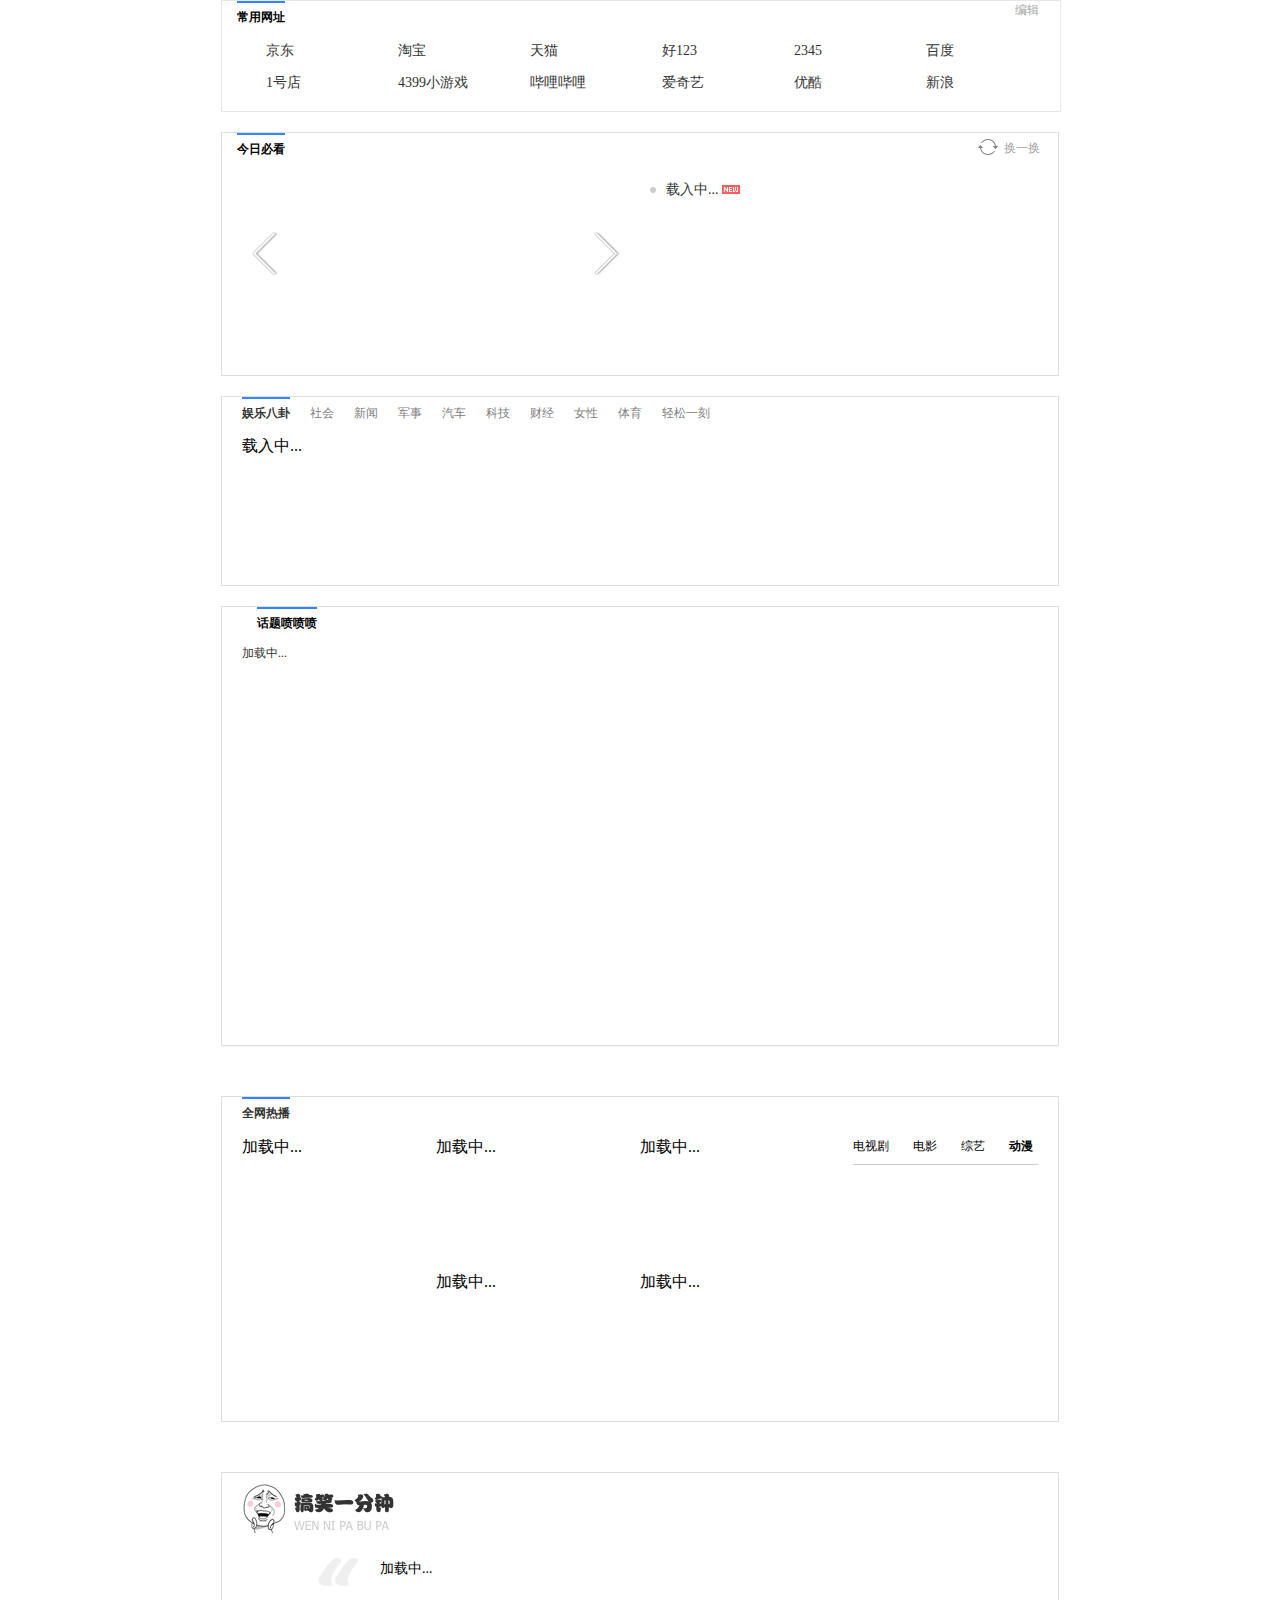
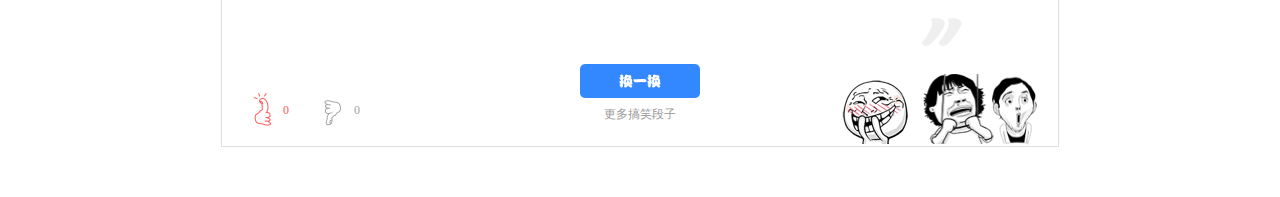
==== commit 1c1fae48: "笑话部分完成" ====
--- a/index.html
+++ b/index.html
@@ -120,424 +120,34 @@
         </div>
         <div class="detailbox-content">
             <div class="detailbox-content-inner detailbox-content-inner-show">
-                <a class="detailbox-content-left">
-                    <img src="http://s.cimg.163.com/ent/2015/11/25/2015112508114796eaf.jpg.184x126.jpg" alt="">
-
-                    <div class="detailbox-content-title">哦呵呵呵呵呵</div>
-                    <div class="detailbox-content-shadow"></div>
-                </a>
-
-                <div class="detailbox-content-right">
-                    <a class="detailbox-right-title">
-                        dasdasdasdsadas
-                        <span class="topline">[头条]</span>
-                    </a>
-                    <ul class="detailNewsBox">
-
-                        <li><a title="四太献吻赌王为其庆94岁大寿 言承旭曝新恋情" target="_blank"
-                               href="http://ent.163.com/15/1125/00/B97QK39000031H2L.html#p=B97K7THR00AJ0003?bdxw">四太献吻赌王为其庆94岁大寿
-                            言承旭曝新恋情</a></li>
-
-                        <li><a title="57岁杨丽萍再演《孔雀》 戚薇与老公恩爱捞金" target="_blank"
-                               href="http://ent.163.com/photoview/00AJ0003/579170.html?bdxw">57岁杨丽萍再演《孔雀》 戚薇与老公恩爱捞金</a>
-                        </li>
-
-                        <li><a title="徐锦江画作曝光一幅值80万 马伊琍撞脸鲁豫" target="_blank"
-                               href="http://ent.163.com/photoview/00AJ0003/579127.html?bdxw">徐锦江画作曝光一幅值80万 马伊琍撞脸鲁豫</a>
-                        </li>
-
-                        <li><a title="郑恺否认对鹿晗发飙称玩闹 女星上围傲人遭拍" target="_blank"
-                               href="http://ent.163.com/15/1125/11/B98U6IOV00031GVS.html?bdxw">郑恺否认对鹿晗发飙称玩闹 女星上围傲人遭拍</a>
-                        </li>
-
-                        <li><a title="李念斥媒体否认小三上位 吴建豪撇妻密会夏天" target="_blank"
-                               href="http://ent.163.com/15/1125/01/B97TNS7O00031H2L.html?bdxw">李念斥媒体否认小三上位 吴建豪撇妻密会夏天</a>
-                        </li>
-
-                        <li><a title="小S摸汪小菲胸肌大胆调戏:被小姨子摸刺激么" target="_blank"
-                               href="http://ent.163.com/15/1125/14/B998HNLB00031H2L.html?bdxw">小S摸汪小菲胸肌大胆调戏:被小姨子摸刺激么</a>
-                        </li>
-
-                    </ul>
-                </div>
-            </div>
-            <div class="detailbox-content-inner">
-                <a class="detailbox-content-left">
-                    <img src="http://s.cimg.163.com/ent/2015/11/25/2015112508114796eaf.jpg.184x126.jpg" alt="">
-
-                    <div class="detailbox-content-title">哦呵呵呵呵呵</div>
-                    <div class="detailbox-content-shadow"></div>
-                </a>
-
-                <div class="detailbox-content-right">
-                    <a class="detailbox-right-title">
-                        dasdasdasdsadas
-                        <span class="topline">[头条]</span>
-                    </a>
-                    <ul class="detailNewsBox">
-
-                        <li><a title="四太献吻赌王为其庆94岁大寿 言承旭曝新恋情" target="_blank"
-                               href="http://ent.163.com/15/1125/00/B97QK39000031H2L.html#p=B97K7THR00AJ0003?bdxw">四太献吻赌王为其庆94岁大寿
-                            言承旭曝新恋情</a></li>
-
-                        <li><a title="57岁杨丽萍再演《孔雀》 戚薇与老公恩爱捞金" target="_blank"
-                               href="http://ent.163.com/photoview/00AJ0003/579170.html?bdxw">57岁杨丽萍再演《孔雀》 戚薇与老公恩爱捞金</a>
-                        </li>
-
-                        <li><a title="徐锦江画作曝光一幅值80万 马伊琍撞脸鲁豫" target="_blank"
-                               href="http://ent.163.com/photoview/00AJ0003/579127.html?bdxw">徐锦江画作曝光一幅值80万 马伊琍撞脸鲁豫</a>
-                        </li>
-
-                        <li><a title="郑恺否认对鹿晗发飙称玩闹 女星上围傲人遭拍" target="_blank"
-                               href="http://ent.163.com/15/1125/11/B98U6IOV00031GVS.html?bdxw">郑恺否认对鹿晗发飙称玩闹 女星上围傲人遭拍</a>
-                        </li>
-
-                        <li><a title="李念斥媒体否认小三上位 吴建豪撇妻密会夏天" target="_blank"
-                               href="http://ent.163.com/15/1125/01/B97TNS7O00031H2L.html?bdxw">李念斥媒体否认小三上位 吴建豪撇妻密会夏天</a>
-                        </li>
-
-                        <li><a title="小S摸汪小菲胸肌大胆调戏:被小姨子摸刺激么" target="_blank"
-                               href="http://ent.163.com/15/1125/14/B998HNLB00031H2L.html?bdxw">小S摸汪小菲胸肌大胆调戏:被小姨子摸刺激么</a>
-                        </li>
-
-                    </ul>
-                </div>
-            </div>
-            <div class="detailbox-content-inner">
-                <a class="detailbox-content-left">
-                    <img src="http://s.cimg.163.com/ent/2015/11/25/2015112508114796eaf.jpg.184x126.jpg" alt="">
-
-                    <div class="detailbox-content-title">哦呵呵呵呵呵</div>
-                    <div class="detailbox-content-shadow"></div>
-                </a>
-
-                <div class="detailbox-content-right">
-                    <a class="detailbox-right-title">
-                        dasdasdasdsadas
-                        <span class="topline">[头条]</span>
-                    </a>
-                    <ul class="detailNewsBox">
-
-                        <li><a title="四太献吻赌王为其庆94岁大寿 言承旭曝新恋情" target="_blank"
-                               href="http://ent.163.com/15/1125/00/B97QK39000031H2L.html#p=B97K7THR00AJ0003?bdxw">四太献吻赌王为其庆94岁大寿
-                            言承旭曝新恋情</a></li>
-
-                        <li><a title="57岁杨丽萍再演《孔雀》 戚薇与老公恩爱捞金" target="_blank"
-                               href="http://ent.163.com/photoview/00AJ0003/579170.html?bdxw">57岁杨丽萍再演《孔雀》 戚薇与老公恩爱捞金</a>
-                        </li>
-
-                        <li><a title="徐锦江画作曝光一幅值80万 马伊琍撞脸鲁豫" target="_blank"
-                               href="http://ent.163.com/photoview/00AJ0003/579127.html?bdxw">徐锦江画作曝光一幅值80万 马伊琍撞脸鲁豫</a>
-                        </li>
-
-                        <li><a title="郑恺否认对鹿晗发飙称玩闹 女星上围傲人遭拍" target="_blank"
-                               href="http://ent.163.com/15/1125/11/B98U6IOV00031GVS.html?bdxw">郑恺否认对鹿晗发飙称玩闹 女星上围傲人遭拍</a>
-                        </li>
-
-                        <li><a title="李念斥媒体否认小三上位 吴建豪撇妻密会夏天" target="_blank"
-                               href="http://ent.163.com/15/1125/01/B97TNS7O00031H2L.html?bdxw">李念斥媒体否认小三上位 吴建豪撇妻密会夏天</a>
-                        </li>
-
-                        <li><a title="小S摸汪小菲胸肌大胆调戏:被小姨子摸刺激么" target="_blank"
-                               href="http://ent.163.com/15/1125/14/B998HNLB00031H2L.html?bdxw">小S摸汪小菲胸肌大胆调戏:被小姨子摸刺激么</a>
-                        </li>
-
-                    </ul>
-                </div>
-            </div>
-            <div class="detailbox-content-inner">
-                <a class="detailbox-content-left">
-                    <img src="http://s.cimg.163.com/ent/2015/11/25/2015112508114796eaf.jpg.184x126.jpg" alt="">
-
-                    <div class="detailbox-content-title">哦呵呵呵呵呵</div>
-                    <div class="detailbox-content-shadow"></div>
-                </a>
-
-                <div class="detailbox-content-right">
-                    <a class="detailbox-right-title">
-                        dasdasdasdsadas
-                        <span class="topline">[头条]</span>
-                    </a>
-                    <ul class="detailNewsBox">
-
-                        <li><a title="四太献吻赌王为其庆94岁大寿 言承旭曝新恋情" target="_blank"
-                               href="http://ent.163.com/15/1125/00/B97QK39000031H2L.html#p=B97K7THR00AJ0003?bdxw">四太献吻赌王为其庆94岁大寿
-                            言承旭曝新恋情</a></li>
-
-                        <li><a title="57岁杨丽萍再演《孔雀》 戚薇与老公恩爱捞金" target="_blank"
-                               href="http://ent.163.com/photoview/00AJ0003/579170.html?bdxw">57岁杨丽萍再演《孔雀》 戚薇与老公恩爱捞金</a>
-                        </li>
-
-                        <li><a title="徐锦江画作曝光一幅值80万 马伊琍撞脸鲁豫" target="_blank"
-                               href="http://ent.163.com/photoview/00AJ0003/579127.html?bdxw">徐锦江画作曝光一幅值80万 马伊琍撞脸鲁豫</a>
-                        </li>
-
-                        <li><a title="郑恺否认对鹿晗发飙称玩闹 女星上围傲人遭拍" target="_blank"
-                               href="http://ent.163.com/15/1125/11/B98U6IOV00031GVS.html?bdxw">郑恺否认对鹿晗发飙称玩闹 女星上围傲人遭拍</a>
-                        </li>
-
-                        <li><a title="李念斥媒体否认小三上位 吴建豪撇妻密会夏天" target="_blank"
-                               href="http://ent.163.com/15/1125/01/B97TNS7O00031H2L.html?bdxw">李念斥媒体否认小三上位 吴建豪撇妻密会夏天</a>
-                        </li>
-
-                        <li><a title="小S摸汪小菲胸肌大胆调戏:被小姨子摸刺激么" target="_blank"
-                               href="http://ent.163.com/15/1125/14/B998HNLB00031H2L.html?bdxw">小S摸汪小菲胸肌大胆调戏:被小姨子摸刺激么</a>
-                        </li>
-
-                    </ul>
-                </div>
-            </div>
-            <div class="detailbox-content-inner">
-                <a class="detailbox-content-left">
-                    <img src="http://s.cimg.163.com/ent/2015/11/25/2015112508114796eaf.jpg.184x126.jpg" alt="">
-
-                    <div class="detailbox-content-title">哦呵呵呵呵呵</div>
-                    <div class="detailbox-content-shadow"></div>
-                </a>
-
-                <div class="detailbox-content-right">
-                    <a class="detailbox-right-title">
-                        dasdasdasdsadas
-                        <span class="topline">[头条]</span>
-                    </a>
-                    <ul class="detailNewsBox">
-
-                        <li><a title="四太献吻赌王为其庆94岁大寿 言承旭曝新恋情" target="_blank"
-                               href="http://ent.163.com/15/1125/00/B97QK39000031H2L.html#p=B97K7THR00AJ0003?bdxw">四太献吻赌王为其庆94岁大寿
-                            言承旭曝新恋情</a></li>
-
-                        <li><a title="57岁杨丽萍再演《孔雀》 戚薇与老公恩爱捞金" target="_blank"
-                               href="http://ent.163.com/photoview/00AJ0003/579170.html?bdxw">57岁杨丽萍再演《孔雀》 戚薇与老公恩爱捞金</a>
-                        </li>
-
-                        <li><a title="徐锦江画作曝光一幅值80万 马伊琍撞脸鲁豫" target="_blank"
-                               href="http://ent.163.com/photoview/00AJ0003/579127.html?bdxw">徐锦江画作曝光一幅值80万 马伊琍撞脸鲁豫</a>
-                        </li>
-
-                        <li><a title="郑恺否认对鹿晗发飙称玩闹 女星上围傲人遭拍" target="_blank"
-                               href="http://ent.163.com/15/1125/11/B98U6IOV00031GVS.html?bdxw">郑恺否认对鹿晗发飙称玩闹 女星上围傲人遭拍</a>
-                        </li>
-
-                        <li><a title="李念斥媒体否认小三上位 吴建豪撇妻密会夏天" target="_blank"
-                               href="http://ent.163.com/15/1125/01/B97TNS7O00031H2L.html?bdxw">李念斥媒体否认小三上位 吴建豪撇妻密会夏天</a>
-                        </li>
-
-                        <li><a title="小S摸汪小菲胸肌大胆调戏:被小姨子摸刺激么" target="_blank"
-                               href="http://ent.163.com/15/1125/14/B998HNLB00031H2L.html?bdxw">小S摸汪小菲胸肌大胆调戏:被小姨子摸刺激么</a>
-                        </li>
-
-                    </ul>
-                </div>
-            </div>
-            <div class="detailbox-content-inner">
-                <a class="detailbox-content-left">
-                    <img src="http://s.cimg.163.com/ent/2015/11/25/2015112508114796eaf.jpg.184x126.jpg" alt="">
-
-                    <div class="detailbox-content-title">哦呵呵呵呵呵</div>
-                    <div class="detailbox-content-shadow"></div>
-                </a>
-
-                <div class="detailbox-content-right">
-                    <a class="detailbox-right-title">
-                        dasdasdasdsadas
-                        <span class="topline">[头条]</span>
-                    </a>
-                    <ul class="detailNewsBox">
-
-                        <li><a title="四太献吻赌王为其庆94岁大寿 言承旭曝新恋情" target="_blank"
-                               href="http://ent.163.com/15/1125/00/B97QK39000031H2L.html#p=B97K7THR00AJ0003?bdxw">四太献吻赌王为其庆94岁大寿
-                            言承旭曝新恋情</a></li>
-
-                        <li><a title="57岁杨丽萍再演《孔雀》 戚薇与老公恩爱捞金" target="_blank"
-                               href="http://ent.163.com/photoview/00AJ0003/579170.html?bdxw">57岁杨丽萍再演《孔雀》 戚薇与老公恩爱捞金</a>
-                        </li>
-
-                        <li><a title="徐锦江画作曝光一幅值80万 马伊琍撞脸鲁豫" target="_blank"
-                               href="http://ent.163.com/photoview/00AJ0003/579127.html?bdxw">徐锦江画作曝光一幅值80万 马伊琍撞脸鲁豫</a>
-                        </li>
-
-                        <li><a title="郑恺否认对鹿晗发飙称玩闹 女星上围傲人遭拍" target="_blank"
-                               href="http://ent.163.com/15/1125/11/B98U6IOV00031GVS.html?bdxw">郑恺否认对鹿晗发飙称玩闹 女星上围傲人遭拍</a>
-                        </li>
-
-                        <li><a title="李念斥媒体否认小三上位 吴建豪撇妻密会夏天" target="_blank"
-                               href="http://ent.163.com/15/1125/01/B97TNS7O00031H2L.html?bdxw">李念斥媒体否认小三上位 吴建豪撇妻密会夏天</a>
-                        </li>
-
-                        <li><a title="小S摸汪小菲胸肌大胆调戏:被小姨子摸刺激么" target="_blank"
-                               href="http://ent.163.com/15/1125/14/B998HNLB00031H2L.html?bdxw">小S摸汪小菲胸肌大胆调戏:被小姨子摸刺激么</a>
-                        </li>
-
-                    </ul>
-                </div>
-            </div>
-            <div class="detailbox-content-inner">
-                <a class="detailbox-content-left">
-                    <img src="http://s.cimg.163.com/ent/2015/11/25/2015112508114796eaf.jpg.184x126.jpg" alt="">
-
-                    <div class="detailbox-content-title">哦呵呵呵呵呵</div>
-                    <div class="detailbox-content-shadow"></div>
-                </a>
-
-                <div class="detailbox-content-right">
-                    <a class="detailbox-right-title">
-                        dasdasdasdsadas
-                        <span class="topline">[头条]</span>
-                    </a>
-                    <ul class="detailNewsBox">
-
-                        <li><a title="四太献吻赌王为其庆94岁大寿 言承旭曝新恋情" target="_blank"
-                               href="http://ent.163.com/15/1125/00/B97QK39000031H2L.html#p=B97K7THR00AJ0003?bdxw">四太献吻赌王为其庆94岁大寿
-                            言承旭曝新恋情</a></li>
-
-                        <li><a title="57岁杨丽萍再演《孔雀》 戚薇与老公恩爱捞金" target="_blank"
-                               href="http://ent.163.com/photoview/00AJ0003/579170.html?bdxw">57岁杨丽萍再演《孔雀》 戚薇与老公恩爱捞金</a>
-                        </li>
-
-                        <li><a title="徐锦江画作曝光一幅值80万 马伊琍撞脸鲁豫" target="_blank"
-                               href="http://ent.163.com/photoview/00AJ0003/579127.html?bdxw">徐锦江画作曝光一幅值80万 马伊琍撞脸鲁豫</a>
-                        </li>
-
-                        <li><a title="郑恺否认对鹿晗发飙称玩闹 女星上围傲人遭拍" target="_blank"
-                               href="http://ent.163.com/15/1125/11/B98U6IOV00031GVS.html?bdxw">郑恺否认对鹿晗发飙称玩闹 女星上围傲人遭拍</a>
-                        </li>
-
-                        <li><a title="李念斥媒体否认小三上位 吴建豪撇妻密会夏天" target="_blank"
-                               href="http://ent.163.com/15/1125/01/B97TNS7O00031H2L.html?bdxw">李念斥媒体否认小三上位 吴建豪撇妻密会夏天</a>
-                        </li>
-
-                        <li><a title="小S摸汪小菲胸肌大胆调戏:被小姨子摸刺激么" target="_blank"
-                               href="http://ent.163.com/15/1125/14/B998HNLB00031H2L.html?bdxw">小S摸汪小菲胸肌大胆调戏:被小姨子摸刺激么</a>
-                        </li>
-
-                    </ul>
-                </div>
-            </div>
-            <div class="detailbox-content-inner">
-                <a class="detailbox-content-left">
-                    <img src="http://s.cimg.163.com/ent/2015/11/25/2015112508114796eaf.jpg.184x126.jpg" alt="">
-
-                    <div class="detailbox-content-title">哦呵呵呵呵呵</div>
-                    <div class="detailbox-content-shadow"></div>
-                </a>
-
-                <div class="detailbox-content-right">
-                    <a class="detailbox-right-title">
-                        dasdasdasdsadas
-                        <span class="topline">[头条]</span>
-                    </a>
-                    <ul class="detailNewsBox">
-
-                        <li><a title="四太献吻赌王为其庆94岁大寿 言承旭曝新恋情" target="_blank"
-                               href="http://ent.163.com/15/1125/00/B97QK39000031H2L.html#p=B97K7THR00AJ0003?bdxw">四太献吻赌王为其庆94岁大寿
-                            言承旭曝新恋情</a></li>
-
-                        <li><a title="57岁杨丽萍再演《孔雀》 戚薇与老公恩爱捞金" target="_blank"
-                               href="http://ent.163.com/photoview/00AJ0003/579170.html?bdxw">57岁杨丽萍再演《孔雀》 戚薇与老公恩爱捞金</a>
-                        </li>
-
-                        <li><a title="徐锦江画作曝光一幅值80万 马伊琍撞脸鲁豫" target="_blank"
-                               href="http://ent.163.com/photoview/00AJ0003/579127.html?bdxw">徐锦江画作曝光一幅值80万 马伊琍撞脸鲁豫</a>
-                        </li>
-
-                        <li><a title="郑恺否认对鹿晗发飙称玩闹 女星上围傲人遭拍" target="_blank"
-                               href="http://ent.163.com/15/1125/11/B98U6IOV00031GVS.html?bdxw">郑恺否认对鹿晗发飙称玩闹 女星上围傲人遭拍</a>
-                        </li>
-
-                        <li><a title="李念斥媒体否认小三上位 吴建豪撇妻密会夏天" target="_blank"
-                               href="http://ent.163.com/15/1125/01/B97TNS7O00031H2L.html?bdxw">李念斥媒体否认小三上位 吴建豪撇妻密会夏天</a>
-                        </li>
-
-                        <li><a title="小S摸汪小菲胸肌大胆调戏:被小姨子摸刺激么" target="_blank"
-                               href="http://ent.163.com/15/1125/14/B998HNLB00031H2L.html?bdxw">小S摸汪小菲胸肌大胆调戏:被小姨子摸刺激么</a>
-                        </li>
-
-                    </ul>
-                </div>
-            </div>
-            <div class="detailbox-content-inner">
-                <a class="detailbox-content-left">
-                    <img src="http://s.cimg.163.com/ent/2015/11/25/2015112508114796eaf.jpg.184x126.jpg" alt="">
-
-                    <div class="detailbox-content-title">哦呵呵呵呵呵</div>
-                    <div class="detailbox-content-shadow"></div>
-                </a>
-
-                <div class="detailbox-content-right">
-                    <a class="detailbox-right-title">
-                        dasdasdasdsadas
-                        <span class="topline">[头条]</span>
-                    </a>
-                    <ul class="detailNewsBox">
-
-                        <li><a title="四太献吻赌王为其庆94岁大寿 言承旭曝新恋情" target="_blank"
-                               href="http://ent.163.com/15/1125/00/B97QK39000031H2L.html#p=B97K7THR00AJ0003?bdxw">四太献吻赌王为其庆94岁大寿
-                            言承旭曝新恋情</a></li>
-
-                        <li><a title="57岁杨丽萍再演《孔雀》 戚薇与老公恩爱捞金" target="_blank"
-                               href="http://ent.163.com/photoview/00AJ0003/579170.html?bdxw">57岁杨丽萍再演《孔雀》 戚薇与老公恩爱捞金</a>
-                        </li>
-
-                        <li><a title="徐锦江画作曝光一幅值80万 马伊琍撞脸鲁豫" target="_blank"
-                               href="http://ent.163.com/photoview/00AJ0003/579127.html?bdxw">徐锦江画作曝光一幅值80万 马伊琍撞脸鲁豫</a>
-                        </li>
-
-                        <li><a title="郑恺否认对鹿晗发飙称玩闹 女星上围傲人遭拍" target="_blank"
-                               href="http://ent.163.com/15/1125/11/B98U6IOV00031GVS.html?bdxw">郑恺否认对鹿晗发飙称玩闹 女星上围傲人遭拍</a>
-                        </li>
-
-                        <li><a title="李念斥媒体否认小三上位 吴建豪撇妻密会夏天" target="_blank"
-                               href="http://ent.163.com/15/1125/01/B97TNS7O00031H2L.html?bdxw">李念斥媒体否认小三上位 吴建豪撇妻密会夏天</a>
-                        </li>
-
-                        <li><a title="小S摸汪小菲胸肌大胆调戏:被小姨子摸刺激么" target="_blank"
-                               href="http://ent.163.com/15/1125/14/B998HNLB00031H2L.html?bdxw">小S摸汪小菲胸肌大胆调戏:被小姨子摸刺激么</a>
-                        </li>
-
-                    </ul>
-                </div>
-            </div>
-            <div class="detailbox-content-inner">
-                <a class="detailbox-content-left">
-                    <img src="http://s.cimg.163.com/ent/2015/11/25/2015112508114796eaf.jpg.184x126.jpg" alt="">
-
-                    <div class="detailbox-content-title">哦呵呵呵呵呵</div>
-                    <div class="detailbox-content-shadow"></div>
-                </a>
-
-                <div class="detailbox-content-right">
-                    <a class="detailbox-right-title">
-                        dasdasdasdsadas
-                        <span class="topline">[头条]</span>
-                    </a>
-                    <ul class="detailNewsBox">
-
-                        <li><a title="四太献吻赌王为其庆94岁大寿 言承旭曝新恋情" target="_blank"
-                               href="http://ent.163.com/15/1125/00/B97QK39000031H2L.html#p=B97K7THR00AJ0003?bdxw">四太献吻赌王为其庆94岁大寿
-                            言承旭曝新恋情</a></li>
-
-                        <li><a title="57岁杨丽萍再演《孔雀》 戚薇与老公恩爱捞金" target="_blank"
-                               href="http://ent.163.com/photoview/00AJ0003/579170.html?bdxw">57岁杨丽萍再演《孔雀》 戚薇与老公恩爱捞金</a>
-                        </li>
-
-                        <li><a title="徐锦江画作曝光一幅值80万 马伊琍撞脸鲁豫" target="_blank"
-                               href="http://ent.163.com/photoview/00AJ0003/579127.html?bdxw">徐锦江画作曝光一幅值80万 马伊琍撞脸鲁豫</a>
-                        </li>
-
-                        <li><a title="郑恺否认对鹿晗发飙称玩闹 女星上围傲人遭拍" target="_blank"
-                               href="http://ent.163.com/15/1125/11/B98U6IOV00031GVS.html?bdxw">郑恺否认对鹿晗发飙称玩闹 女星上围傲人遭拍</a>
-                        </li>
-
-                        <li><a title="李念斥媒体否认小三上位 吴建豪撇妻密会夏天" target="_blank"
-                               href="http://ent.163.com/15/1125/01/B97TNS7O00031H2L.html?bdxw">李念斥媒体否认小三上位 吴建豪撇妻密会夏天</a>
-                        </li>
-
-                        <li><a title="小S摸汪小菲胸肌大胆调戏:被小姨子摸刺激么" target="_blank"
-                               href="http://ent.163.com/15/1125/14/B998HNLB00031H2L.html?bdxw">小S摸汪小菲胸肌大胆调戏:被小姨子摸刺激么</a>
-                        </li>
-
-                    </ul>
-                </div>
+                载入中...
+            </div>
+            <div class="detailbox-content-inner">
+                载入中...
+            </div>
+            <div class="detailbox-content-inner">
+                载入中...
+            </div>
+            <div class="detailbox-content-inner">
+                载入中...
+            </div>
+            <div class="detailbox-content-inner">
+                载入中...
+            </div>
+            <div class="detailbox-content-inner">
+                载入中...
+            </div>
+            <div class="detailbox-content-inner">
+                载入中...
+            </div>
+            <div class="detailbox-content-inner">
+                载入中...
+            </div>
+            <div class="detailbox-content-inner">
+                载入中...
+            </div>
+            <div class="detailbox-content-inner">
+                载入中...
             </div>
         </div>
 
@@ -547,53 +157,7 @@
             <div class="tab-usual">话题喷喷喷</div>
         </h2>
         <div class="titlebox-content">
-            <div class="titlebox-content-left">
-                <a class="titlebox-content-left-link" data-type="big" target="_blank"
-                   href="https://www.baidu.com/s?wd=%E6%88%91%E4%BB%AC%E5%A5%BD%E5%83%8F%E5%BE%97%E4%BA%86%E4%B8%80%E7%A7%8D%E6%94%BE%E4%B8%8B%E6%89%8B%E6%9C%BA%E5%B0%B1%E4%BC%9A%E6%AD%BB%E7%9A%84%E7%97%85&amp;ie=utf-8&amp;tn=10101012_ie_dg">
-                    <img class="titlebox-content-left-img"
-                         src="http://ibr8.bdstatic.com/odin/201511/958288ffe7a3298d6906742da2357435.jpg">
-
-                    <div class="titlebox-content-left-shadow"></div>
-                    <div class="titlebox-content-left-text">我们好像得了种放下手机就会死的病</div>
-                </a>
-            </div>
-            <div class="titlebox-content-right">
-                <ul class="titlebox-content-right-ul">
-                    <li class="titlebox-content-right-li">
-                        <a class="titlebox-content-right-link" data-type="small" target="_blank"
-                           href="https://www.baidu.com/s?wd=%E7%8E%B0%E5%9C%A8%E5%BC%80%E5%A7%8B%E6%B5%81%E8%A1%8C%E6%8A%8A%E6%89%8B%E5%A5%97%E5%BD%93%E8%A2%9C%E5%AD%90%E7%A9%BF&amp;ie=utf-8&amp;tn=10101012_ie_dg">
-                            <img class="titlebox-content-right-li-img"
-                                 src="http://ibr3.bdstatic.com/odin/201511/407ca83606cc180f427e4b94b306161f.jpg">
-
-                            <div class="titlebox-content-right-li-shadow"></div>
-                            <div class="titlebox-content-right-li-text">现在开始流行把手套当袜子穿</div>
-                        </a>
-                    </li>
-                    <li class="titlebox-content-right-li">
-                        <a class="titlebox-content-right-link" data-type="small" target="_blank"
-                           href="https://www.baidu.com/s?wd=%E6%97%A5%E6%9C%AC%E6%9C%80%E8%BF%91%E6%B5%81%E8%A1%8C%E8%BF%99%E6%A0%B7%E5%90%83%E7%81%AB%E9%94%85&amp;ie=utf-8&amp;tn=10101012_ie_dg">
-                            <img class="titlebox-content-right-li-img"
-                                 src="http://ibr5.bdstatic.com/odin/201511/0444cfe92b9c82179004e330c76a71c9.jpg">
-
-                            <div class="titlebox-content-right-li-shadow"></div>
-                            <div class="titlebox-content-right-li-text">日本最近流行这样吃火锅</div>
-                        </a>
-                    </li>
-                    <li class="titlebox-content-right-li">
-                        <a class="titlebox-content-right-link" data-type="small" target="_blank"
-                           href="https://www.baidu.com/s?wd=%E9%82%A3%E4%BA%9B%E6%8B%8D%E5%87%BA%E5%A4%A9%E4%BB%B7%E7%9A%84%E2%80%9C%E7%A5%9E%E5%A5%87%E2%80%9D%E7%94%BB%E4%BD%9C&amp;ie=utf-8&amp;tn=10101012_ie_dg">
-                            <img class="titlebox-content-right-li-img"
-                                 src="http://ibr8.bdstatic.com/odin/201511/058365c7b5087964e21eb77fb4bb8b18.jpg">
-
-                            <div class="titlebox-content-right-li-shadow"></div>
-                            <div class="titlebox-content-right-li-text">那些拍出天价的“神奇”画作</div>
-                        </a>
-                    </li>
-                </ul>
-                <a class="titlebox-more" data-type="more" target="_blank"
-                   href="https://www.baidu.com/s?wd=%E5%8F%91%E7%8E%B0%20%E7%83%AD%E9%97%A8%E8%AF%9D%E9%A2%98">更多热门话题&gt;
-                    &gt;</a>
-            </div>
+            加载中...
         </div>
     </div>
     <div class="video" id="video">
@@ -603,35 +167,21 @@
 
         <div class="video-content">
             <ul class="video-content-category">
-                <li class="video-1"><a target="_blank"
-                                       href="http://v.youku.com/v_show/id_XMTQwMDUzODM0MA==.html?f=23710673&amp;from=y1.7-1.3"><img
-                        src="http://ibr7.bdstatic.com/odin/201512/00e401426aa3f3c870d2c0c01006d091.png"><span
-                        class="video-1-include"><span class="video-1-topic">10部灾难片连成一个故事</span><span
-                        class="video-1-introduce">我们已被外星人圈养投喂</span></span><span class="video-hover"><span
-                        class="video-movie-img"></span><span class="video-bg"></span></span></a></li>
-
-                <li class="video-2"><a target="_blank"
-                                       href="http://v.qq.com/cover/z/zpnjq2cr2s7btml.html?vid=f0174nmx3oo"><img
-                        src="http://ibr8.bdstatic.com/odin/201512/877fbaf8713e1d465f674a45fab97271.png"><span
-                        class="video-1-include2"><span class="video-1-topic2">全球奇葩婚礼大盘点</span><span
-                        class="video-1-introduce2">妹子嫁海豚让男人颜面何存</span></span><span class="video-hover"><span
-                        class="video-movie-img"></span><span class="video-bg"></span></span></a></li>
-
-                <li class="video-3"><a target="_blank" href="http://v.qq.com/miyue/miyue.htm"><img
-                        src="http://ibr4.bdstatic.com/odin/201511/293fda530ad2dd3730c6630eafd9be33.png"><span
-                        class="video-1-include2"><span class="video-1-topic2">芈月传 全网热播</span><span
-                        class="video-1-introduce2">孙俪霸气演绎千古第一后</span></span><span class="video-hover"><span
-                        class="video-movie-img"></span><span class="video-bg"></span></span></a></li>
-                <li class="video-4"><a target="_blank" href="http://tv.sohu.com/20151013/n423159957.shtml"><img
-                        src="http://ibr7.bdstatic.com/odin/201510/64522619098c6a856ab3cabb9d1b9251.png"><span
-                        class="video-1-include2"><span class="video-1-topic2">极品女士 全网热播</span><span
-                        class="video-1-introduce2">男屌丝横行年代杀出极品女</span></span><span class="video-hover"><span
-                        class="video-movie-img"></span><span class="video-bg"></span></span></a></li>
-                <li class="video-5"><a target="_blank" href="http://v.youku.com/v_show/id_XMTM3NjIxNjMzMg"><img
-                        src="http://ibr1.bdstatic.com/odin/201511/1d393a481c10acc65ca6de76867fcc96.jpg"><span
-                        class="video-1-include2"><span class="video-1-topic2">万万没想到 第3季</span><span
-                        class="video-1-introduce2">羽泉出演打虎英雄遭调戏</span></span><span class="video-hover"><span
-                        class="video-movie-img"></span><span class="video-bg"></span></span></a></li>
+                <li class="video-1">
+                    加载中...
+                </li>
+                <li class="video-2">
+                    加载中...
+                </li>
+                <li class="video-3">
+                    加载中...
+                </li>
+                <li class="video-4">
+                    加载中...
+                </li>
+                <li class="video-5">
+                    加载中...
+                </li>
             </ul>
             <div class="video-right">
                 <ul class="video-right-head">
@@ -641,159 +191,45 @@
                     <li class="topic-2 bigger">动漫</li>
                 </ul>
                 <div class="list-content">
-                    <ul class="tv-show" style="display: none;" id="tv-show">
-
-
-                        <li>
-                            <span class="tv-show-num">1</span>
-                            <a target="_blank" href="http://www.baidu.com/s?&amp;ie=utf-8&amp;word=芈月传" class="tv-show-link">芈月传</a>
-                            <span class="tv-show-read">4647万</span>
-                        </li>
-                        <li>
-                            <span class="tv-show-num">2</span>
-                            <a target="_blank" href="http://www.baidu.com/s?&amp;ie=utf-8&amp;word=秦时明月" class="tv-show-link">秦时明月</a>
-                            <span class="tv-show-read">2826万</span>
-                        </li>
-                        <li>
-                            <span class="tv-show-num">3</span>
-                            <a target="_blank" href="http://www.baidu.com/s?&amp;ie=utf-8&amp;word=大秧歌" class="tv-show-link">大秧歌</a>
-                            <span class="tv-show-read">1516万</span>
-                        </li>
-                        <li>
-                            <span class="tv-show-num">4</span>
-                            <a target="_blank" href="http://www.baidu.com/s?&amp;ie=utf-8&amp;word=北上广不相信眼泪" class="tv-show-link">北上广不相信眼泪</a>
-                            <span
-                                class="tv-show-read">1471万</span></li>
-                        <li>
-                            <span class="tv-show-num">5</span>
-                            <a target="_blank" href="http://www.baidu.com/s?&amp;ie=utf-8&amp;word=青岛往事" class="tv-show-link">青岛往事</a>
-                            <span class="tv-show-read">957万</span></li>
-                        <li>
-                            <span class="tv-show-num">6</span>
-                            <a target="_blank" href="http://www.baidu.com/s?&amp;ie=utf-8&amp;word=琅琊榜" class="tv-show-link">琅琊榜</a>
-                            <span class="tv-show-read">925万</span>
-                        </li>
-                        <li>
-                            <span class="tv-show-num">7</span>
-                            <a target="_blank" href="http://www.baidu.com/s?&amp;ie=utf-8&amp;word=他来了请闭眼" class="tv-show-link">他来了请闭眼</a>
-                            <span class="tv-show-read">649万</span></li>
-                        <li>
-                            <span class="tv-show-num">8</span><a target="_blank"
-                                                                 href="http://www.baidu.com/s?&amp;ie=utf-8&amp;word=笑傲江湖"
-                                                                 class="tv-show-link">笑傲江湖</a><span
-                                class="tv-show-read">607万</span></li>
-                    </ul>
-                    <ul class="tv-show" style="display: none;" id="tv-show1">
-
-
-                        <li><span class="tv-show-num">1</span><a target="_blank"
-                                                                 href="http://www.baidu.com/s?&amp;ie=utf-8&amp;word=我的少女时代"
-                                                                 class="tv-show-link">我的少女时代</a><span
-                                class="tv-show-read">898万</span></li>
-                        <li><span class="tv-show-num">2</span><a target="_blank"
-                                                                 href="http://www.baidu.com/s?&amp;ie=utf-8&amp;word=北京时间"
-                                                                 class="tv-show-link">北京时间</a><span
-                                class="tv-show-read">747万</span></li>
-                        <li><span class="tv-show-num">3</span><a target="_blank"
-                                                                 href="http://www.baidu.com/s?&amp;ie=utf-8&amp;word=火星救援"
-                                                                 class="tv-show-link">火星救援</a><span
-                                class="tv-show-read">550万</span></li>
-                        <li><span class="tv-show-num">4</span><a target="_blank"
-                                                                 href="http://www.baidu.com/s?&amp;ie=utf-8&amp;word=夏洛特烦恼"
-                                                                 class="tv-show-link">夏洛特烦恼</a><span
-                                class="tv-show-read">530万</span></li>
-                        <li><span class="tv-show-num">5</span><a target="_blank"
-                                                                 href="http://www.baidu.com/s?&amp;ie=utf-8&amp;word=港囧"
-                                                                 class="tv-show-link">港囧</a><span class="tv-show-read">247万</span>
-                        </li>
-                        <li><span class="tv-show-num">6</span><a target="_blank"
-                                                                 href="http://www.baidu.com/s?&amp;ie=utf-8&amp;word=挑战者联盟"
-                                                                 class="tv-show-link">挑战者联盟</a><span
-                                class="tv-show-read">206万</span></li>
-                        <li><span class="tv-show-num">7</span><a target="_blank"
-                                                                 href="http://www.baidu.com/s?&amp;ie=utf-8&amp;word=西游记之大圣归来"
-                                                                 class="tv-show-link">西游记之大圣归来</a><span
-                                class="tv-show-read">204万</span></li>
-                        <li><span class="tv-show-num">8</span><a target="_blank"
-                                                                 href="http://www.baidu.com/s?&amp;ie=utf-8&amp;word=真实魔鬼游戏"
-                                                                 class="tv-show-link">真实魔鬼游戏</a><span
-                                class="tv-show-read">185万</span></li>
-                    </ul>
-                    <ul class="tv-show" style="display: none;" id="tv-show2">
-
-
-                        <li><span class="tv-show-num">1</span><a target="_blank"
-                                                                 href="http://www.baidu.com/s?&amp;ie=utf-8&amp;word=奔跑吧兄弟"
-                                                                 class="tv-show-link">奔跑吧兄弟</a><span
-                                class="tv-show-read">3193万</span></li>
-                        <li><span class="tv-show-num">2</span><a target="_blank"
-                                                                 href="http://www.baidu.com/s?&amp;ie=utf-8&amp;word=快乐大本营"
-                                                                 class="tv-show-link">快乐大本营</a><span
-                                class="tv-show-read">1244万</span></li>
-                        <li><span class="tv-show-num">3</span><a target="_blank"
-                                                                 href="http://www.baidu.com/s?&amp;ie=utf-8&amp;word=running man"
-                                                                 class="tv-show-link">running man</a><span
-                                class="tv-show-read">1064万</span></li>
-                        <li><span class="tv-show-num">4</span><a target="_blank"
-                                                                 href="http://www.baidu.com/s?&amp;ie=utf-8&amp;word=全员加速中"
-                                                                 class="tv-show-link">全员加速中</a><span
-                                class="tv-show-read">653万</span></li>
-                        <li><span class="tv-show-num">5</span><a target="_blank"
-                                                                 href="http://www.baidu.com/s?&amp;ie=utf-8&amp;word=天天向上"
-                                                                 class="tv-show-link">天天向上</a><span
-                                class="tv-show-read">632万</span></li>
-                        <li><span class="tv-show-num">6</span><a target="_blank"
-                                                                 href="http://www.baidu.com/s?&amp;ie=utf-8&amp;word=笑傲江湖"
-                                                                 class="tv-show-link">笑傲江湖</a><span
-                                class="tv-show-read">607万</span></li>
-                        <li><span class="tv-show-num">7</span><a target="_blank"
-                                                                 href="http://www.baidu.com/s?&amp;ie=utf-8&amp;word=康熙来了"
-                                                                 class="tv-show-link">康熙来了</a><span
-                                class="tv-show-read">602万</span></li>
-                        <li><span class="tv-show-num">8</span><a target="_blank"
-                                                                 href="http://www.baidu.com/s?&amp;ie=utf-8&amp;word=非诚勿扰"
-                                                                 class="tv-show-link">非诚勿扰</a><span
-                                class="tv-show-read">352万</span></li>
-                    </ul>
-                    <ul class="tv-show" style="" id="tv-show3">
-
-
-                        <li><span class="tv-show-num">1</span><a target="_blank"
-                                                                 href="http://www.baidu.com/s?&amp;ie=utf-8&amp;word=航海王"
-                                                                 class="tv-show-link">航海王</a><span class="tv-show-read">1914万</span>
-                        </li>
-                        <li><span class="tv-show-num">2</span><a target="_blank"
-                                                                 href="http://www.baidu.com/s?&amp;ie=utf-8&amp;word=一拳超人"
-                                                                 class="tv-show-link">一拳超人</a><span
-                                class="tv-show-read">1545万</span></li>
-                        <li><span class="tv-show-num">3</span><a target="_blank"
-                                                                 href="http://www.baidu.com/s?&amp;ie=utf-8&amp;word=火影忍者"
-                                                                 class="tv-show-link">火影忍者</a><span
-                                class="tv-show-read">840万</span></li>
-                        <li><span class="tv-show-num">4</span><a target="_blank"
-                                                                 href="http://www.baidu.com/s?&amp;ie=utf-8&amp;word=秦时明月之君临天下"
-                                                                 class="tv-show-link">秦时明月之君临天下</a><span
-                                class="tv-show-read">721万</span></li>
-                        <li><span class="tv-show-num">5</span><a target="_blank"
-                                                                 href="http://www.baidu.com/s?&amp;ie=utf-8&amp;word=妖精的尾巴"
-                                                                 class="tv-show-link">妖精的尾巴</a><span
-                                class="tv-show-read">522万</span></li>
-                        <li><span class="tv-show-num">6</span><a target="_blank"
-                                                                 href="http://www.baidu.com/s?&amp;ie=utf-8&amp;word=死神"
-                                                                 class="tv-show-link">死神</a><span class="tv-show-read">460万</span>
-                        </li>
-                        <li><span class="tv-show-num">7</span><a target="_blank"
-                                                                 href="http://www.baidu.com/s?&amp;ie=utf-8&amp;word=灵域"
-                                                                 class="tv-show-link">灵域</a><span class="tv-show-read">266万</span>
-                        </li>
-                        <li><span class="tv-show-num">8</span><a target="_blank"
-                                                                 href="http://www.baidu.com/s?&amp;ie=utf-8&amp;word=熊出没"
-                                                                 class="tv-show-link">熊出没</a><span class="tv-show-read">265万</span>
-                        </li>
-                    </ul>
-                </div>
-            </div>
-        </div>
+                    <ul class="tv-show" style="display: none;" id="tv-show"></ul>
+                    <ul class="tv-show" style="display: none;" id="tv-show1"></ul>
+                    <ul class="tv-show" style="display: none;" id="tv-show2"></ul>
+                    <ul class="tv-show" style="" id="tv-show3"></ul>
+                </div>
+            </div>
+        </div>
+    </div>
+    <div class="fun" id="fun">
+        <div class="fun-head"></div>
+        <div class="fun-content">
+            <div class="fun-joke-left">
+                <div class="fun-joke-right">
+                    <div class="fun-joke">
+                        <p class="q2">
+                            加载中...
+                        </p>
+                    </div>
+                </div>
+            </div>
+            <div class="fun-bottom">
+                <button type="button" class="button button-fun-change"></button>
+                <a class="fun-more" href="https://www.baidu.com/s?wd=%E5%86%85%E6%B6%B5%E6%AE%B5%E5%AD%90">更多搞笑段子</a>
+                <div class="fun-vote">
+                    <div class="vote-up">
+                        <button type="button" class="button button-vote-up"></button>
+                        <span class="vote-up-count">0</span>
+                        <span class="vote-up-1">+1</span>
+
+                    </div>
+                    <div class="vote-down">
+                        <button type="button" class="button button-vote-down"></button>
+                        <span class="vote-down-count">0</span>
+                        <span class="vote-down-1">-1</span>
+                    </div>
+                </div>
+            </div>
+        </div>
+
     </div>
     <div class="dialog-navigation-edit" id="dialog-navigation-edit">
         <h2 class="edit-head">
@@ -896,4 +332,5 @@
 <script src="js/hotbox.js"></script>
 <script src="js/detailbox.js"></script>
 <script src="js/video.js"></script>
+<script src="js/fun.js"></script>
 </html>--- a/css/main.css
+++ b/css/main.css
@@ -6,4 +6,5 @@
 @import url("hotbox.css?__inline");
 @import url("detailbox.css?__inline");
 @import url("titlebox.css?__inline");
-@import url("video.css?__inline");+@import url("video.css?__inline");
+@import url("fun.css?__inline");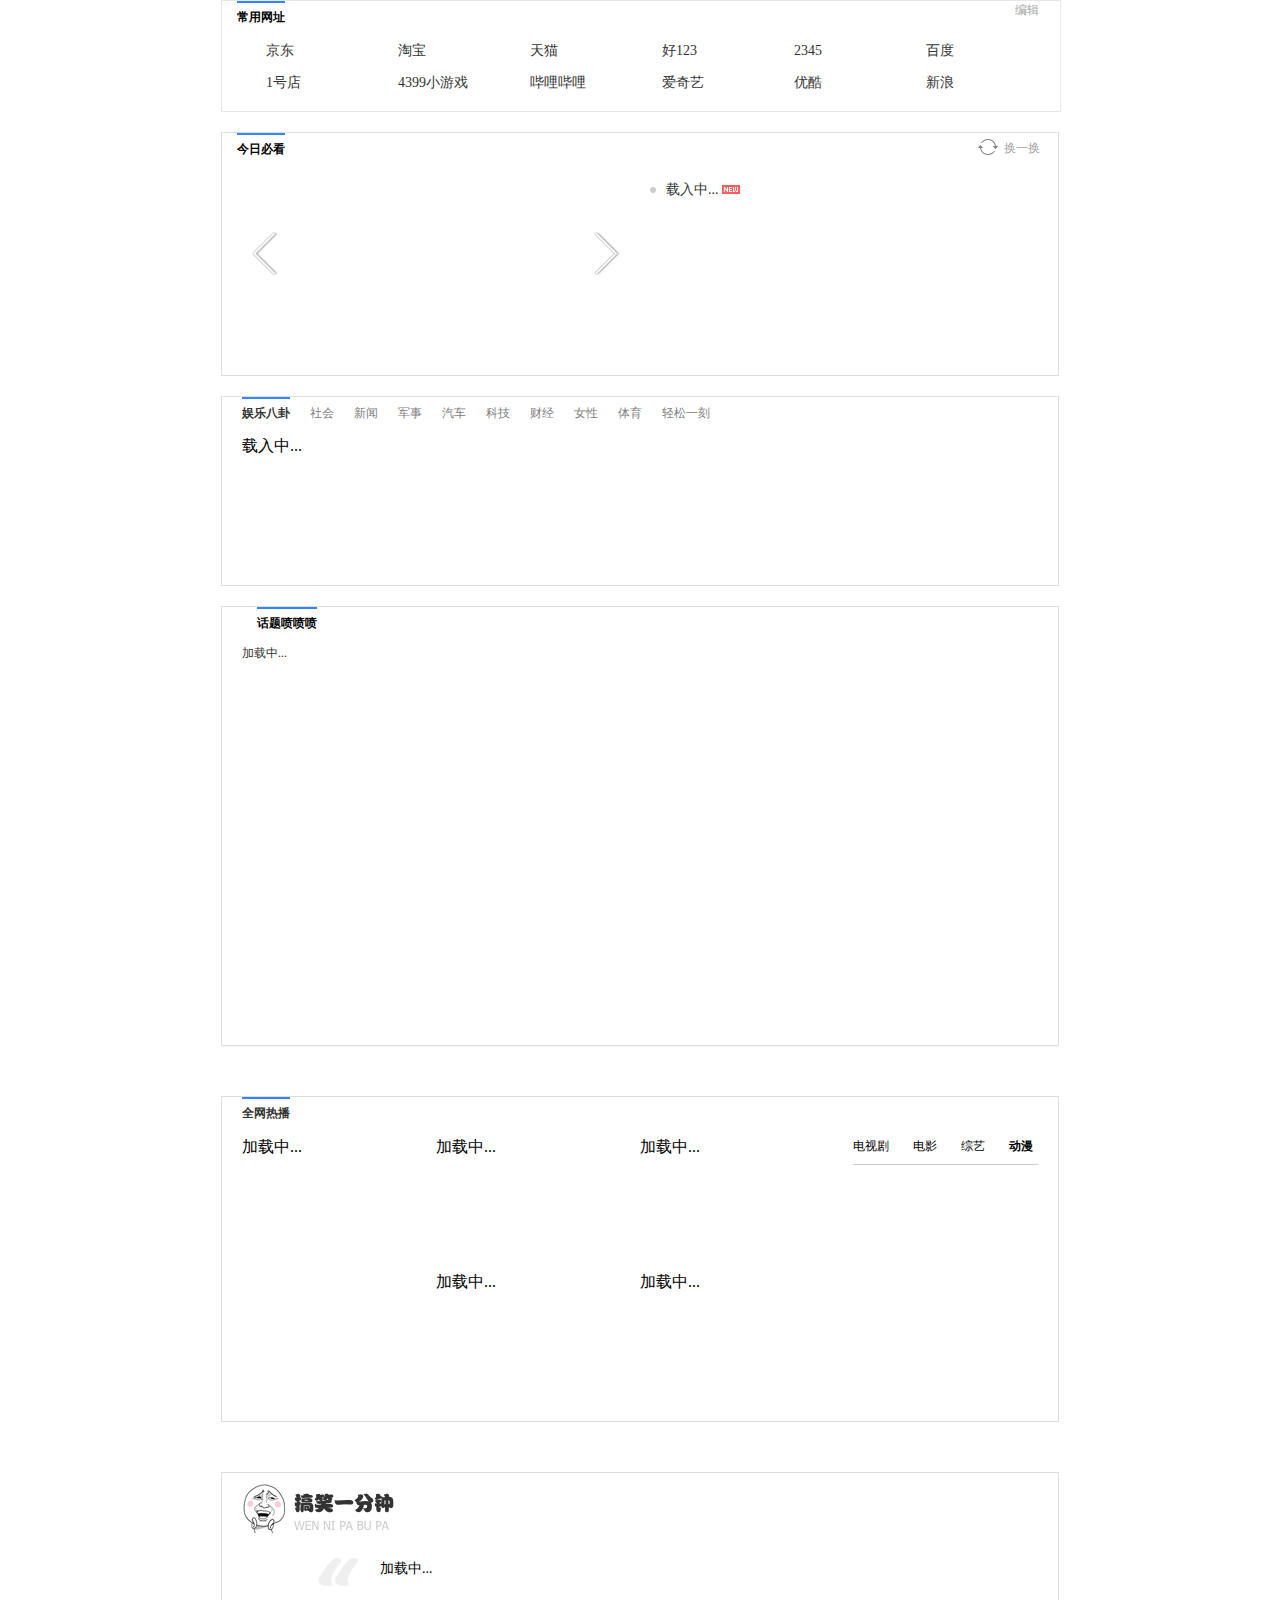
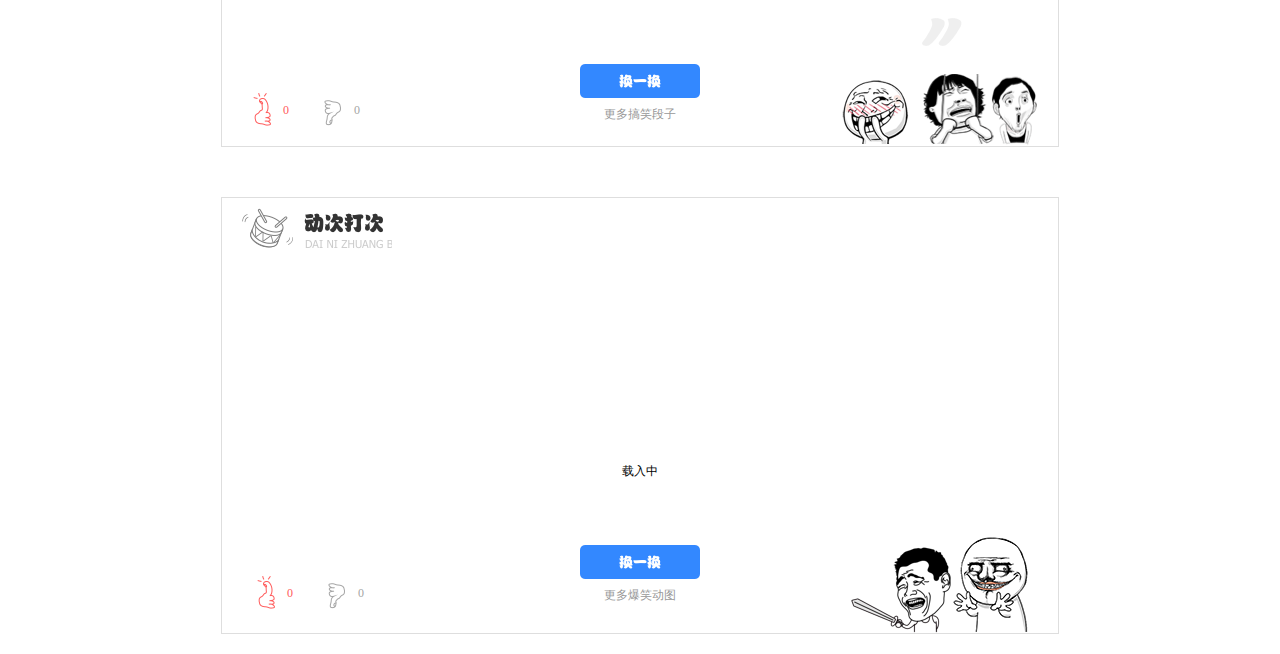
==== commit b56fc66d: "增加gif动态图部分" ====
--- a/index.html
+++ b/index.html
@@ -213,7 +213,7 @@
             </div>
             <div class="fun-bottom">
                 <button type="button" class="button button-fun-change"></button>
-                <a class="fun-more" href="https://www.baidu.com/s?wd=%E5%86%85%E6%B6%B5%E6%AE%B5%E5%AD%90">更多搞笑段子</a>
+                <a class="fun-more" href="https://www.baidu.com/s?wd=%E5%86%85%E6%B6%B5%E6%AE%B5%E5%AD%90" target="_blank">更多搞笑段子</a>
                 <div class="fun-vote">
                     <div class="vote-up">
                         <button type="button" class="button button-vote-up"></button>
@@ -230,6 +230,46 @@
             </div>
         </div>
 
+    </div>
+    <div class="gif" id="gif">
+        <div class="gif-inner">
+            <div class="gif-head">
+                <div class="gif-head-img">
+                </div>
+            </div>
+            <div class="gif-content">
+                <div class="gif-img-wrapper">
+                    <div class="gif-img-inner">
+                        <div class="gif-img-container">
+                            <img src="#" class="gif-image">
+                            <div class="gif-load-img"></div>
+                            <a class="gif-load-download" href="#" target="_blank"></a>
+                        </div>
+                        <div class="gif-img-desc">载入中</div>
+
+                    </div>
+
+                </div>
+                <div class="gif-buttom">
+                    <button type="button" class="button button-gif-change"></button>
+                    <a class="fun-more" href="http://tu.duowan.com/m/bxgif" target="_blank">更多爆笑动图</a>
+                    <div class="gif-vote">
+                        <div class="gif-vote-up">
+                            <button type="button" class="button gif-button-vote-up"></button>
+                            <span class="gif-vote-up-count">0</span>
+                            <span class="gif-vote-up-1">+1</span>
+
+                        </div>
+                        <div class="gif-vote-down">
+                            <button type="button" class="button gif-button-vote-down"></button>
+                            <span class="gif-vote-down-count">0</span>
+                            <span class="gif-vote-down-1">-1</span>
+                        </div>
+                    </div>
+                </div>
+            </div>
+        </div>
+        <div class="gif-bottom-bg"></div>
     </div>
     <div class="dialog-navigation-edit" id="dialog-navigation-edit">
         <h2 class="edit-head">
@@ -333,4 +373,5 @@
 <script src="js/detailbox.js"></script>
 <script src="js/video.js"></script>
 <script src="js/fun.js"></script>
+<script src="js/gif.js"></script>
 </html>--- a/css/main.css
+++ b/css/main.css
@@ -7,4 +7,5 @@
 @import url("detailbox.css?__inline");
 @import url("titlebox.css?__inline");
 @import url("video.css?__inline");
-@import url("fun.css?__inline");+@import url("fun.css?__inline");
+@import url("gif.css?__inline");